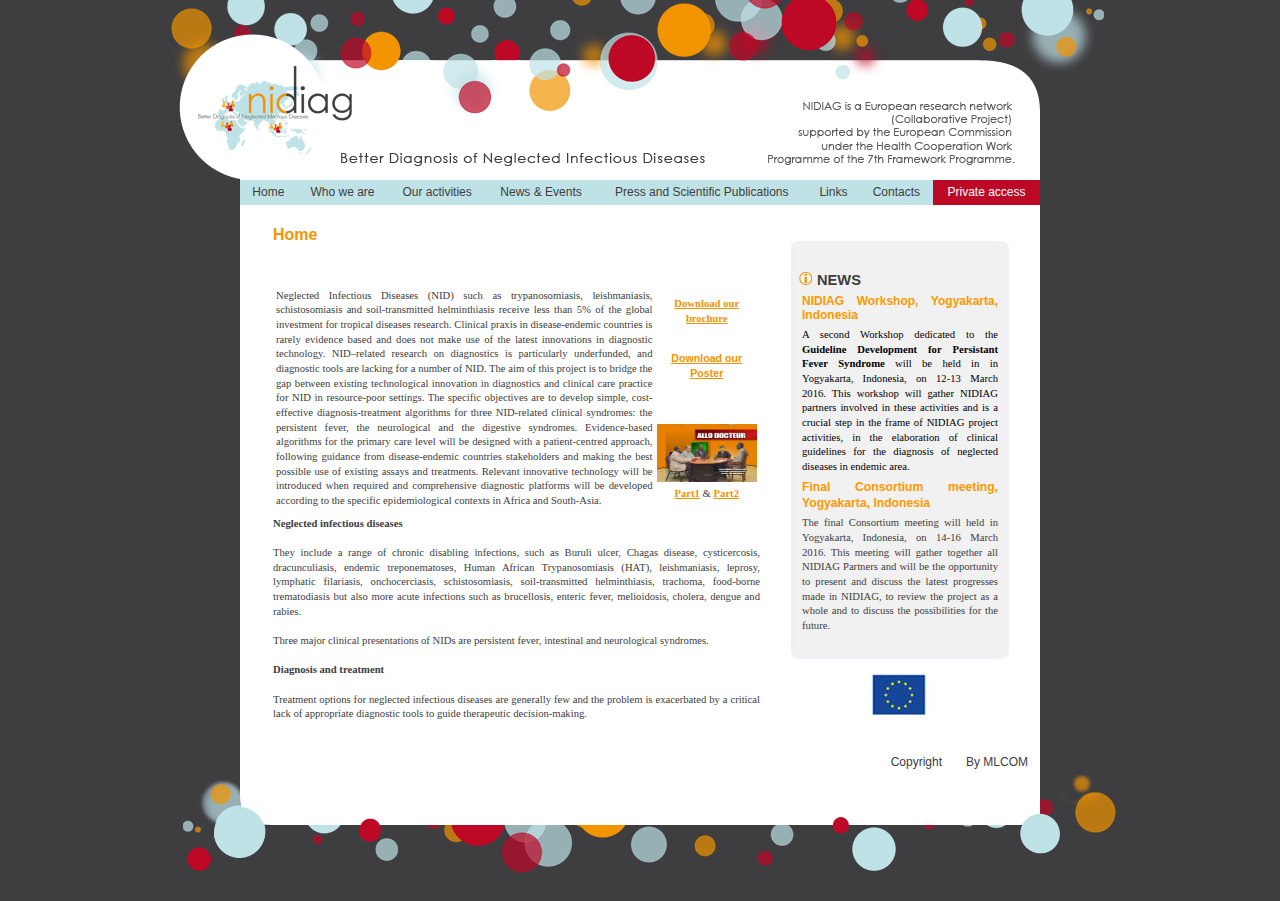
==== index.html @ 1b42840a "nidiag" ====
<!DOCTYPE html PUBLIC "-//W3C//DTD XHTML 1.0 Transitional//EN" "http://www.w3.org/TR/xhtml1/DTD/xhtml1-transitional.dtd">
<html xmlns="http://www.w3.org/1999/xhtml" xml:lang="en-gb" lang="en-gb">
<head><script src="js/analytics.js" type="text/javascript"></script>
<script type="text/javascript">window.addEventListener('DOMContentLoaded',function(){var v=archive_analytics.values;v.service='wb';v.server_name=''})</script>
<script type="text/javascript" src="js/bundle-playback.js" charset="utf-8"></script>
<script type="text/javascript" src="js/wombat.js" charset="utf-8"></script>
<script>window.RufflePlayer=window.RufflePlayer||{};window.RufflePlayer.config={"autoplay":"on","unmuteOverlay":"hidden"};</script>
<script type="text/javascript" src="js/ruffle/ruffle.js"></script>

<link rel="stylesheet" type="text/css" href="css/banner.css" />
<link rel="stylesheet" type="text/css" href="css/iconochive.css" />

  <base href="/index.html"/>
  <meta http-equiv="content-type" content="text/html; charset=utf-8"/>
  <meta name="robots" content="index, follow"/>
  <meta name="keywords" content="NIDIAG, 7th Framework Programme, Medicine"/>
  <meta name="description" content="NIDIAG is a European research network (Collaborative Project) coordinated by the Institute of Tropical Medicine (ITM, Prof. Marleen Boelaert, Antwerpen, Belgium)."/>
  <meta name="generator" content=""/>
  <title>Nidiag</title>
  <link href="" rel="alternate" type="application/rss+xml" title="RSS 2.0"/>
  <link href="" rel="alternate" type="application/atom+xml" title="Atom 1.0"/>
  <link href="images/favicon.ico" rel="shortcut icon" type="image/x-icon"/>
  <script type="text/javascript" src="js/mootools.js"></script>
  <script type="text/javascript" src="js/caption.js"></script>
  <script type="text/javascript" src="js/gmaccessjs.js"></script>
  <script type="text/javascript" src="js/transmenu_Packed.js"></script>
  <style type="text/css">
<!--
.transMenu46 {
 position:absolute ; 
 overflow:hidden; 
 left:-1000px; 
 top:-1000px; 
}
.transMenu46 .content {
 position:absolute  ; 
}
.transMenu46 .items {
 border: 0px solid  ; 
 position:relative ; 
 left:0px; top:0px; 
 z-index:2; 
}
.transMenu46  td
{
 padding: 5px 5px 5px 5px !important;  
 font-size: 12px !important ; 
 font-family: Arial, Helvetica, sans-serif !important ; 
 text-align: left !important ; 
 font-weight: bold !important ; 
} 
#subwrap46 
{ 
 text-align: left ; 
}
.transMenu46  .item.hover td
{ 
}
.transMenu46 .item { 
 text-decoration: none ; 
 cursor:pointer; 
 cursor:hand; 
}
.transMenu46 .background {
 position:absolute ; 
 left:0px; top:0px; 
 z-index:1; 
 opacity:0.85; 
 filter:alpha(opacity=85) 
}
.transMenu46 .shadowRight { 
 position:absolute ; 
 z-index:3; 
 top:-3000px; width:2px; 
 opacity:0.85; 
 filter:alpha(opacity=85)
}
.transMenu46 .shadowBottom { 
 position:absolute ; 
 z-index:1; 
 left:-3000px; height:2px; 
 opacity:0.85; 
 filter:alpha(opacity=85)
}
.transMenu46 .item.hover {
}
.transMenu46 .item img { 
 margin-left:10px !important ; 
}
table.menu46 {
 top: 0px; 
 left: 0px; 
 position:relative ; 
 margin:0px !important ; 
 border: 0px solid  ; 
 z-index: 1; 
}
table.menu46 a{
 margin:0px !important ; 
 padding: 5px 12px 5px 12px  !important ; 
 display:block !important; 
 position:relative !important ; 
}
div.menu46 a,
div.menu46 a:visited,
div.menu46 a:link {
 font-size: 12px !important ; 
 font-family: Arial, Helvetica, sans-serif !important ; 
 text-align: left !important ; 
 font-weight: normal !important ; 
 color: #3e3d40 !important ; 
 text-decoration: none !important ; 
 margin-bottom:0px !important ; 
 display:block !important; 
 white-space:nowrap ; 
}
div.menu46 td {
 border-bottom: 0px solid  ; 
 border-top: 0px solid  ; 
 border-left: 0px solid  ; 
} 
div.menu46 td.last46 {
 border-right: 0px solid  ; 
} 
#trans-active46 a{
 color: #3e3d40 !important ; 
} 
#menu46 a.hover   { 
 color: #3e3d40 !important ; 
}
#menu46 span {
 display:none; 
}
#menu46 a img.seq1,
.transMenu46 img.seq1
{
 display:    inline; 
}
#menu46 a.hover img.seq2,
.transMenu46 .item.hover img.seq2 
{
 display:   inline; 
}
#menu46 a.hover img.seq1,
#menu46 a img.seq2,
.transMenu46 img.seq2,
.transMenu46 .item.hover img.seq1
{
 display:   none; 
}
#trans-active46 a img.seq1
{
 display: none;
}
#trans-active46 a img.seq2
{
 display: inline;
}

-->
</style>
  <style type="text/css">
<!--
.transMenu16 {
 position:absolute ; 
 overflow:hidden; 
 left:-1000px; 
 top:-1000px; 
}
.transMenu16 .content {
 position:absolute  ; 
}
.transMenu16 .items {
 width: 90px; border: 0px solid  ; 
 position:relative ; 
 left:0px; top:0px; 
 z-index:2; 
}
.transMenu16  td
{
 padding: 5px 5px 5px 5px !important;  
 font-size: 12px !important ; 
 font-family: Arial, Helvetica, sans-serif !important ; 
 text-align: center !important ; 
 font-weight: normal !important ; 
} 
#subwrap16 
{ 
 text-align: left ; 
}
.transMenu16  .item.hover td
{ 
}
.transMenu16 .item { 
 text-decoration: none ; 
 cursor:pointer; 
 cursor:hand; 
}
.transMenu16 .background {
 background-color: #bee2e6 !important ; 
 position:absolute ; 
 left:0px; top:0px; 
 z-index:1; 
 opacity:0.85; 
 filter:alpha(opacity=85) 
}
.transMenu16 .shadowRight { 
 position:absolute ; 
 z-index:3; 
 top:-3000px; width:2px; 
 opacity:0.85; 
 filter:alpha(opacity=85)
}
.transMenu16 .shadowBottom { 
 position:absolute ; 
 z-index:1; 
 left:-3000px; height:2px; 
 opacity:0.85; 
 filter:alpha(opacity=85)
}
.transMenu16 .item.hover {
 background-color: #f29400 !important ; 
}
.transMenu16 .item img { 
 margin-left:10px !important ; 
}
table.menu16 {
 top: 0px; 
 left: 0px; 
 position:relative ; 
 margin:0px !important ; 
 border: 0px solid  ; 
 z-index: 1; 
}
table.menu16 a{
 margin:0px !important ; 
 padding: 5px 10px 5px 10px  !important ; 
 display:block !important; 
 position:relative !important ; 
}
div.menu16 a,
div.menu16 a:visited,
div.menu16 a:link {
 font-size: 12px !important ; 
 font-family: Arial, Helvetica, sans-serif !important ; 
 text-align: center !important ; 
 font-weight: normal !important ; 
 color: #3e3d40 !important ; 
 text-decoration: none !important ; 
 margin-bottom:0px !important ; 
 display:block !important; 
 white-space:nowrap ; 
}
div.menu16 td {
 border-bottom: 0px solid  ; 
 border-top: 0px solid  ; 
 border-left: 0px solid  ; 
 background-color: #bee2e6 !important ; 
} 
div.menu16 td.last16 {
 border-right: 0px solid  ; 
} 
#trans-active16 a{
 color: #FFFFFF !important ; 
 background-color: #f29400 !important ; 
} 
#menu16 a.hover   { 
 color: #FFFFFF !important ; 
 background-color: #f29400 !important ; 
}
#menu16 span {
 display:none; 
}
#menu16 a img.seq1,
.transMenu16 img.seq1
{
 display:    inline; 
}
#menu16 a.hover img.seq2,
.transMenu16 .item.hover img.seq2 
{
 display:   inline; 
}
#menu16 a.hover img.seq1,
#menu16 a img.seq2,
.transMenu16 img.seq2,
.transMenu16 .item.hover img.seq1
{
 display:   none; 
}
#trans-active16 a img.seq1
{
 display: none;
}
#trans-active16 a img.seq2
{
 display: inline;
}
#menu1610{
color:#FFFFFF !important;
background-color: #be0926 !important;

}
#trans-active16 a#menu1610,
a.hover#menu1610,
a#menu1610:hover{
color:#FFFFFF !important;
background-color: #be0926 !important;

}

-->
</style>


<link rel="stylesheet" href="css/system.css" type="text/css"/>
<link rel="stylesheet" href="css/general.css" type="text/css"/>
<link rel="stylesheet" href="css/template.css" type="text/css"/>


</head>

<body><!-- BEGIN  TOOLBAR INSERT -->
<script>__wm.rw(0);</script>
<div id="wm-ipp-base" lang="en" style="display:none;direction:ltr;">
<div id="wm-ipp" style="position:fixed;left:0;top:0;right:0;">
<div id="donato" style="position:relative;width:100%;">
  <div id="donato-base">
    <iframe id="donato-if" src=""
	    scrolling="no" frameborder="0" style="width:100%; height:100%">
    </iframe>
  </div>
</div><div id="wm-ipp-inside">
  <div id="wm-toolbar" style="position:relative;display:flex;flex-flow:row nowrap;justify-content:space-between;">
    <div id="wm-logo" style="/*width:110px;*/padding-top:12px;">
      <a href="" title=" home page"><img src="images/wayback-toolbar-logo-200.png" srcset="" alt="" style="width:100px" border="0" /></a>
    </div>
    <div class="c" style="display:flex;flex-flow:column nowrap;justify-content:space-between;flex:1;">
      <form class="u" style="display:flex;flex-direction:row;flex-wrap:nowrap;" target="_top" method="get" action="/web/submit" name="wmtb" id="wmtb"><input type="text" name="url" id="wmtbURL" value="index.html" onfocus="this.focus();this.select();" style="flex:1;"/><input type="hidden" name="type" value="replay" /><input type="hidden" name="date" value="20160131213825" /><input type="submit" value="Go" />
      </form>
      <div style="display:flex;flex-flow:row nowrap;align-items:flex-end;">
                <div class="s" id="wm-nav-captures" style="flex:1;">
          </div>
        <div class="k">
          <a href="" id="wm-graph-anchor">
            <div id="wm-ipp-sparkline" title="Explore captures for this URL" style="position: relative">
              <canvas id="wm-sparkline-canvas" width="725" height="27" border="0"></canvas>
            </div>
          </a>
        </div>
      </div>
    </div>
    <div class="n">
      <table>
        <tbody>
          <!-- NEXT/PREV MONTH NAV AND MONTH INDICATOR -->
          <tr class="m">
            <td class="b" nowrap="nowrap">Feb</td>
            <td class="c" id="displayMonthEl" title="You are here: 11:51:20 Mar 24, 2016">MAR</td>
            <td class="f" nowrap="nowrap"><a href="index.html" title="29 Jun 2017"><strong>Jun</strong></a></td>
          </tr>
          <!-- NEXT/PREV CAPTURE NAV AND DAY OF MONTH INDICATOR -->
          <tr class="d">
            <td class="b" nowrap="nowrap"><img src="images/wm_tb_prv_off.png" alt="Previous capture" width="14" height="16" border="0" /></td>
            <td class="c" id="displayDayEl" style="width:34px;font-size:22px;white-space:nowrap;" title="You are here: 11:51:20 Mar 24, 2016">24</td>
            <td class="f" nowrap="nowrap"><a href="index.html" title="08:15:48 Jun 29, 2017"><img src="images/wm_tb_nxt_on.png" alt="Next capture" width="14" height="16" border="0" /></a></td>
          </tr>
          <!-- NEXT/PREV YEAR NAV AND YEAR INDICATOR -->
          <tr class="y">
            <td class="b" nowrap="nowrap">2015</td>
            <td class="c" id="displayYearEl" title="You are here: 11:51:20 Mar 24, 2016">2016</td>
            <td class="f" nowrap="nowrap"><a href="index.html" title="29 Jun 2017"><strong>2017</strong></a></td>
          </tr>
        </tbody>
      </table>
    </div>
    <div class="r" style="display:flex;flex-flow:column nowrap;align-items:flex-end;justify-content:space-between;">
      <div id="wm-btns" style="text-align:right;height:23px;">
                <span class="xxs">
          <div id="wm-save-snapshot-success">success</div>
          <div id="wm-save-snapshot-fail">fail</div>
          <a id="wm-save-snapshot-open" href="#" title="Share via My Web Archive" >
            <span class="iconochive-web"></span>
          </a>
          <a href="https://www.shorturl.at/shortener.php" title="Sign In" id="wm-sign-in">
            <span class="iconochive-person"></span>
          </a>
          <span id="wm-save-snapshot-in-progress" class="iconochive-web"></span>
        </span>
                <a class="xxs" href="" title="Get some help using the " style="top:-6px;"><span class="iconochive-question" style="color:rgb(87,186,244);font-size:160%;"></span></a>
        <a id="wm-tb-close" href="#close" style="top:-2px;" title="Close the toolbar"><span class="iconochive-remove-circle" style="color:#888888;font-size:240%;"></span></a>
      </div>
      <div id="wm-share" class="xxs">
        <a href=""
           id="wm-screenshot"
           title="screenshot">
          <span class="wm-icon-screen-shot"></span>
        </a>
        <a href="#" id="wm-video" title="video">
          <span class="iconochive-movies"></span>
        </a>
        <a id="wm-share-facebook" href="#" data-url="index.html" title="Share on Facebook" style="margin-right:5px;" target="_blank"><span class="iconochive-facebook" style="color:#3b5998;font-size:160%;"></span></a>
        <a id="wm-share-twitter" href="#" data-url="index.html" title="Share on Twitter" style="margin-right:5px;" target="_blank"><span class="iconochive-twitter" style="color:#1dcaff;font-size:160%;"></span></a>
      </div>
      <div style="padding-right:2px;text-align:right;white-space:nowrap;">
        <a id="wm-expand" class="wm-btn wm-closed" href="#expand" onclick="__wm.ex(event);return false;"><span id="wm-expand-icon" class="iconochive-down-solid"></span> <span class="xxs" style="font-size:80%;">About this capture</span></a>
      </div>
    </div>
  </div>
    <div id="wm-capinfo" style="border-top:1px solid #777;display:none; overflow: hidden">
        <div id="wm-capinfo-notice" source="api"></div>
                <div id="wm-capinfo-collected-by">
    <div style="background-color:#666;color:#fff;font-weight:bold;text-align:center">COLLECTED BY</div>
    <div style="padding:3px;position:relative" id="wm-collected-by-content">
            <div style="display:inline-block;vertical-align:top;width:50%;">
			<span class="c-logo" style="background-image:url(/images/webwidecrawl.jpeg);"></span>
		Organization: <a style="color:#33f;" href="" target="_new"><span class="wm-title">Internet Archive</span></a>
		<div style="max-height:75px;overflow:hidden;position:relative;">
	  <div style="position:absolute;top:0;left:0;width:100%;height:75px;background:linear-gradient(to bottom,rgba(255,255,255,0) 0%,rgba(255,255,255,0) 90%,rgba(255,255,255,255) 100%);"></div>
	  The Internet Archive discovers and captures web pages through many different web crawls.

At any given time several distinct crawls are running, some for months, and some every day or longer.

View the web archive through the <a href=""></a>.
	</div>
	      </div>
      <div style="display:inline-block;vertical-align:top;width:49%;">
			<span class="c-logo" style="background-image:url(/images/wide00013.jpeg)"></span>
		<div>Collection: <a style="color:#33f;" href="" target="_new"><span class="wm-title">Survey Crawl Number 4 - Started Jan 9th, 2016 - Ended Feb 25th, 2016</span></a></div>
		<div style="max-height:75px;overflow:hidden;position:relative;">
	  <div style="position:absolute;top:0;left:0;width:100%;height:75px;background:linear-gradient(to bottom,rgba(255,255,255,0) 0%,rgba(255,255,255,0) 90%,rgba(255,255,255,255) 100%);"></div>
	  <p>The seed for this crawl was a list of every host in the </p>

<p>This crawl was run at a level 1 (URLs including their embeds, plus the URLs of all outbound links including their embeds)</p>

<p>The WARC files associated with this crawl are not currently available to the general public.</p>
	</div>
	      </div>
    </div>
    </div>
    <div id="wm-capinfo-timestamps">
    <div style="background-color:#666;color:#fff;font-weight:bold;text-align:center" title="Timestamps for the elements of this page">TIMESTAMPS</div>
    <div>
      <div id="wm-capresources" style="margin:0 5px 5px 5px;max-height:250px;overflow-y:scroll !important"></div>
      <div id="wm-capresources-loading" style="text-align:left;margin:0 20px 5px 5px;display:none"><img src="/images/loading.gif" alt="loading" /></div>
    </div>
    </div>
  </div></div></div></div><div id="wm-ipp-print">The  - index.html</div>

<!-- END WAYBACK TOOLBAR INSERT -->
 
	<div id="bando">
	</div>
	<div id="global">
		<div id="menu_2" style="background-color:#bee2e6;">
<div id="wrap16" class="menu16" align="center">
<table cellspacing="0" cellpadding="0" id="menu16" class="menu16"> 
  <tr> 
<td> 
<a id="menu161" href="/index.html">Home</a>
</td> 
<td> 
<a id="menu162" href="/whoweare.html">Who we are</a>
</td> 
<td> 
<a id="menu164" href="/activity.html">Our activities</a>
</td> 
<td> 
<a id="menu1611" href="/news-and-events.html">News &amp; Events</a>
</td> 
<td> 
<a id="menu167" href="/publcations.html">Press and Scientific Publications</a>
</td> 
<td> 
<a id="menu169" href="/links.html">Links</a>
</td> 
<td> 
<a id="menu168" href="/contacts.html">Contacts</a>
</td> 
<td id="trans-active16" class="last16"> 
<a id="menu1610" href="/privateaccess.html" target="_blank">Private access</a>
</td> 
</tr>
</table></div> 
<div id="subwrap16"> 
<script type="text/javascript">
<!--
if (TransMenu.isSupported()) {
var ms = new TransMenuSet(TransMenu.direction.down, 0,0, TransMenu.reference.bottomLeft);
var menu162 = ms.addMenu(document.getElementById("menu162"));
 menu162.addItem("Partners", "/who-we-are/partners", "0");
var menu164 = ms.addMenu(document.getElementById("menu164"));
 menu164.addItem("Context", "", "0");
menu164.addItem("Expected Outcomes", "/our-activities/expected-outcomes", "0");
menu164.addItem("Strategy", "", "0");
menu164.addItem("Major Achievements to date", "", "0");
function init16() {
if (TransMenu.isSupported()) {
TransMenu.initialize();
document.getElementById("menu161").onmouseover = function() {
ms.hideCurrent();
this.className = "hover";
}
document.getElementById("menu161").onmouseout = function() { this.className = ""; }
menu162.onactivate = function() {document.getElementById("menu162").className = "hover"; };
 menu162.ondeactivate = function() {document.getElementById("menu162").className = ""; };
 menu164.onactivate = function() {document.getElementById("menu164").className = "hover"; };
 menu164.ondeactivate = function() {document.getElementById("menu164").className = ""; };
 document.getElementById("menu1611").onmouseover = function() {
ms.hideCurrent();
this.className = "hover";
}
document.getElementById("menu1611").onmouseout = function() { this.className = ""; }
document.getElementById("menu167").onmouseover = function() {
ms.hideCurrent();
this.className = "hover";
}
document.getElementById("menu167").onmouseout = function() { this.className = ""; }
document.getElementById("menu169").onmouseover = function() {
ms.hideCurrent();
this.className = "hover";
}
document.getElementById("menu169").onmouseout = function() { this.className = ""; }
document.getElementById("menu168").onmouseover = function() {
ms.hideCurrent();
this.className = "hover";
}
document.getElementById("menu168").onmouseout = function() { this.className = ""; }
document.getElementById("menu1610").onmouseover = function() {
ms.hideCurrent();
this.className = "hover";
}
document.getElementById("menu1610").onmouseout = function() { this.className = ""; }
}}
TransMenu.dingbatSize = 0;
TransMenu.spacerGif = "";
TransMenu.dingbatOn = "";
TransMenu.dingbatOff = ""; 
TransMenu.sub_indicator = false;
TransMenu.menuPadding = 0;
TransMenu.itemPadding = 0;
TransMenu.shadowSize = 2;
TransMenu.shadowOffset = 3;
TransMenu.shadowColor = "#888";
TransMenu.shadowPng = "";
TransMenu.backgroundColor = "#bee2e6";
TransMenu.backgroundPng = "";
TransMenu.hideDelay = 100;
TransMenu.slideTime = 50;
TransMenu.modid = 16;
TransMenu.selecthack = 0;
TransMenu.autoposition = 0;
TransMenu.renderAll();
if ( typeof window.addEventListener != "undefined" )
window.addEventListener( "load", init16, false );
else if ( typeof window.attachEvent != "undefined" ) {
window.attachEvent( "onload", init16 );
}else{
if ( window.onload != null ) {
var oldOnload = window.onload;
window.onload = function ( e ) {
oldOnload( e );
init16();
}
}else
window.onload = init16();
}
}
-->
</script>
</div>

<!--End SWmenuPro menu module-->
</div>
        <div style="padding-left:30px; padding-right:30px;">
            
               
                         <div style="float:right;">
                <div id="news">
                <div id="entete_news"></div>
                <div id="repetition_news">
                <div style="padding-top:18px;"><div id="titre_news">NEWS</div></div>
                <div id="encart_news">


<table class="contentpaneopen">
	<tr>
		<td valign="top"><p><span style="color: #ff9900;"><strong>NIDIAG Workshop, Yogyakarta, Indonesia</strong></span></p>
<p style="text-align: justify;"><span style="font-size: 8pt; font-family: verdana, geneva; color: #000000;">A second Workshop dedicated to the <strong>Guideline Development for Persistant Fever Syndrome </strong>will be held in in Yogyakarta, Indonesia, on 12-13 March 2016. This workshop will gather NIDIAG partners involved in these activities and is a crucial step in the frame of NIDIAG project activities, in the elaboration of clinical guidelines for the diagnosis of neglected diseases in endemic area.</span></p>
<p style="text-align: justify;"><strong style="color: #ff9900; font-size: 12.16px; line-height: 1.3em;">Final Consortium meeting, Yogyakarta, Indonesia</strong></p>
<p style="text-align: justify;"><span style="font-family: verdana, geneva; font-size: 8pt;">The final Consortium meeting will held in Yogyakarta, Indonesia, on 14-16 March 2016. This meeting will gather together all NIDIAG Partners and will be the opportunity to present and discuss the latest progresses made in NIDIAG, to review the project as a whole and to discuss the possibilities for the future.</span></p></td>
	</tr>
	<tr>
        <td valign="top">

       		</td>
     </tr>
</table>
</div>
                </div>
                <div id="pied_news"></div>
                </div>
                <div style="padding-left: 50%; margin-left: -34px;">
                								<a href="" target="_blank"><div id="fp72"></div></a>
                </div>
            </div>
                        <div id="contenu"> <div style="width:493px;">                       
            <div></div>
            <table class="blog" cellpadding="0" cellspacing="0">
<tr>
	<td valign="top">
					<div>
		
<table class="contentpaneopen">
<tr>
		<td class="contentheading" width="100%">
					Home			</td>
	
	
	
		</tr>
</table>
<table class="contentpaneopen">




<tr>
<td valign="top" colspan="2">
<p><a href="" target="_blank" class="jce_file_custom"></a>&nbsp;</p>
<table border="0">
<tbody>
<tr>
<td>
<p style="text-align: justify;"><span style="font-family: verdana,geneva;"><span style="font-size: 8pt;">Neglected Infectious Diseases (NID) such as trypanosomiasis, leishmaniasis, schistosomiasis and soil-transmitted helminthiasis receive less than 5% of the global investment for tropical diseases research. Clinical praxis in disease-endemic countries is rarely evidence based and does not make use of the latest innovations in diagnostic technology. NID–related research on diagnostics is particularly underfunded, and diagnostic tools are lacking for a number of NID. The aim of this project is to bridge the gap between existing technological innovation in diagnostics and clinical care practice for NID in resource-poor settings. The specific objectives are to develop simple, cost-effective diagnosis-treatment algorithms for three NID-related clinical syndromes: the persistent fever, the neurological and the digestive syndromes. Evidence-based algorithms for the primary care level will be designed with a patient-centred approach, following guidance from disease-endemic countries stakeholders and making the best possible use of existing assays and treatments. Relevant innovative technology will be introduced when required and comprehensive diagnostic platforms will be developed according to the specific epidemiological contexts in Africa and South-Asia.</span></span></p>
</td>
<td>
<p style="text-align: center;"><span style="font-family: verdana,geneva;"><span style="font-size: 8pt;"><a href="" target="_blank">Download&nbsp;our brochure</a></span></span></p>
<p style="text-align: center;"><span style="font-family: verdana,geneva;"><span style="font-size: 8pt;">&nbsp;</span></span></p>
<p style="text-align: center;"><span style="font-size: 8pt;"><a href="" target="_blank">Download our Poster</a></span></p>
<p style="text-align: center;"><span style="font-size: 8pt;">&nbsp;</span></p>
<p style="text-align: center;"><span style="font-size: 8pt; line-height: 1.3em;">&nbsp;</span></p>
<p style="text-align: center;"><span style="font-size: 8pt;"><a href="" target="_blank"><img src="images/Image_Allo_Docteur.jpeg" width="100" height="58" alt="NIDIAG Allo Docteur"/></a></span></p>
<p style="text-align: center;"><span style="font-family: verdana, geneva; font-size: 8pt;"><span style="line-height: 1.3em;">&nbsp;</span><a href="" target="_blank" style="line-height: 1.3em;">Part1</a><span style="line-height: 1.3em;">&nbsp;&amp;&nbsp;</span><a href="" target="_blank" style="line-height: 1.3em;">Part2</a><span style="line-height: 1.3em;">&nbsp;</span></span></p>
</td>
</tr>
</tbody>
</table>
<p style="text-align: justify;"><span style="font-family: verdana,geneva;"><span style="font-size: 8pt;"><strong>Neglected infectious diseases</strong><br/><br/>They include a range of chronic disabling infections, such as Buruli ulcer, Chagas disease, cysticercosis, dracunculiasis, endemic treponematoses, Human African Trypanosomiasis (HAT), leishmaniasis, leprosy, lymphatic filariasis, onchocerciasis, schistosomiasis, soil-transmitted helminthiasis, trachoma, food-borne trematodiasis but also more acute infections such as brucellosis, enteric fever, melioidosis, cholera, dengue and rabies.<br/><br/>Three major clinical presentations of NIDs are persistent fever, intestinal and neurological syndromes.<br/><br/><strong>Diagnosis and treatment</strong><br/><br/>Treatment options for neglected infectious diseases are generally few and the problem is exacerbated by a critical lack of appropriate diagnostic tools to guide therapeutic decision-making.</span></span></p></td>
</tr>



</table>
<span class="article_separator">&nbsp;</span>
		</div>
		</td>
</tr>


</table>
</div>                        </div>
            
           
            
       <br class="clr"/> 
        </div>
         
<div id="wrap46" class="menu46" align="right">
<table cellspacing="0" cellpadding="0" id="menu46" class="menu46"> 
<tr> 
<td> 
<a id="menu4631" href="copyright.html">Copyright</a>
</td> 
<td class="last46"> 
<a id="menu4632" href="" target="_blank">By MLCOM</a>
</td> 
</tr> 
</table></div> 
<div id="subwrap46"> 
<script type="text/javascript">
<!--
if (TransMenu.isSupported()) {
var ms = new TransMenuSet(TransMenu.direction.down, 0,-1, TransMenu.reference.bottomLeft);
function init46() {
if (TransMenu.isSupported()) {
TransMenu.initialize();
document.getElementById("menu4631").onmouseover = function() {
ms.hideCurrent();
this.className = "hover";
}
document.getElementById("menu4631").onmouseout = function() { this.className = ""; }
document.getElementById("menu4632").onmouseover = function() {
ms.hideCurrent();
this.className = "hover";
}
document.getElementById("menu4632").onmouseout = function() { this.className = ""; }
}}
TransMenu.dingbatSize = 0;
TransMenu.spacerGif = "";
TransMenu.dingbatOn = "";
TransMenu.dingbatOff = ""; 
TransMenu.sub_indicator = false;
TransMenu.menuPadding = 0;
TransMenu.itemPadding = 0;
TransMenu.shadowSize = 2;
TransMenu.shadowOffset = 3;
TransMenu.shadowColor = "#888";
TransMenu.shadowPng = "";
TransMenu.backgroundColor = "";
TransMenu.backgroundPng = "";
TransMenu.hideDelay = 100;
TransMenu.slideTime = 50;
TransMenu.modid = 46;
TransMenu.selecthack = 0;
TransMenu.autoposition = 0;
TransMenu.renderAll();
if ( typeof window.addEventListener != "undefined" )
window.addEventListener( "load", init46, false );
else if ( typeof window.attachEvent != "undefined" ) {
window.attachEvent( "onload", init46 );
}else{
if ( window.onload != null ) {
var oldOnload = window.onload;
window.onload = function ( e ) {
oldOnload( e );
init46();
}
}else
window.onload = init46();
}
}
-->
</script>
</div>

<!--End SWmenuPro menu module-->

    </div>
   
    
    <div id="bandobas"></div>
</body>
</html>
---- css/banner.css ----
@import 'record.css'; /* for SPN1 */

#wm-ipp-base {
  height:65px;/* initial height just in case js code fails */
  padding:0;
  margin:0;
  border:none;
  background:none transparent;
}
#wm-ipp {
  z-index: 2147483647;
}
#wm-ipp, #wm-ipp * {
  font-family:Lucida Grande, Helvetica, Arial, sans-serif;
  font-size:12px;
  line-height:1.2;
  letter-spacing:0;
  width:auto;
  height:auto;
  max-width:none;
  max-height:none;
  min-width:0 !important;
  min-height:0;
  outline:none;
  float:none;
  text-align:left;
  border:none;
  color: #000;
  text-indent: 0;
  position: initial;
  background: none;
}
#wm-ipp div, #wm-ipp canvas {
  display: block;
}
#wm-ipp div, #wm-ipp tr, #wm-ipp td, #wm-ipp a, #wm-ipp form {
  padding:0;
  margin:0;
  border:none;
  border-radius:0;
  background-color:transparent;
  background-image:none;
  /*z-index:2147483640;*/
  height:auto;
}
#wm-ipp table {
  border:none;
  border-collapse:collapse;
  margin:0;
  padding:0;
  width:auto;
  font-size:inherit;
}
#wm-ipp form input {
  padding:1px !important;
  height:auto;
  display:inline;
  margin:0;
  color: #000;
  background: none #fff;
  border: 1px solid #666;
}
#wm-ipp form input[type=submit] {
  padding:0 8px !important;
  margin:1px 0 1px 5px !important;
  width:auto !important;
  border: 1px solid #000 !important;
  background: #fff !important;
  color: #000 !important;
}
#wm-ipp form input[type=submit]:hover {
  background: #eee !important;
  cursor: pointer !important;
}
#wm-ipp form input[type=submit]:active {
  transform: translateY(1px);
}
#wm-ipp a {
  display: inline;
}    
#wm-ipp a:hover{
  text-decoration:underline;
}
#wm-ipp a.wm-btn:hover {
  text-decoration:none;
  color:#ff0 !important;
}
#wm-ipp a.wm-btn:hover span {
  color:#ff0 !important;
}
#wm-ipp #wm-ipp-inside {
  margin: 0 6px;
  border:5px solid #000;
  border-top:none;
  background-color:rgba(255,255,255,0.9);
  -moz-box-shadow:1px 1px 4px #333;
  -webkit-box-shadow:1px 1px 4px #333;
  box-shadow:1px 1px 4px #333;
  border-radius:0 0 8px 8px;
}
/* selectors are intentionally verbose to ensure priority */
#wm-ipp #wm-logo {
  padding:0 10px;
  vertical-align:middle;
  min-width:100px;
  flex: 0 0 100px;
}
#wm-ipp .c {
  padding-left: 4px;
}
#wm-ipp .c .u {
    margin-top: 4px !important;
}
#wm-ipp .n {
  padding:0 0 0 5px !important;
  vertical-align: bottom;
}
#wm-ipp .n a {
  text-decoration:none;
  color:#33f;
  font-weight:bold;
}
#wm-ipp .n .b {
  padding:0 6px 0 0 !important;
  text-align:right !important;
  overflow:visible;
  white-space:nowrap;
  color:#99a;
  vertical-align:middle;
}
#wm-ipp .n .y .b {
  padding:0 6px 2px 0 !important;
}
#wm-ipp .n .c {
  background:#000;
  color:#ff0;
  font-weight:bold;
  padding:0 !important;
  text-align:center;
}
#wm-ipp.hi .n td.c {
  color:#ec008c;
}
#wm-ipp .n td.f {
  padding:0 0 0 6px !important;
  text-align:left !important;
  overflow:visible;
  white-space:nowrap;
  color:#99a;
  vertical-align:middle;
}
#wm-ipp .n tr.m td {
  text-transform:uppercase;
  white-space:nowrap;
  padding:2px 0;
}
#wm-ipp .c .s {
  padding:0 5px 0 0 !important;
  vertical-align:bottom;
}
#wm-ipp #wm-nav-captures {
  white-space: nowrap;
}
#wm-ipp .c .s a.t {
  color:#33f;
  font-weight:bold;
  line-height: 1.8;
}
#wm-ipp .c .s div.r {
  color: #666;
  font-size:9px;
  white-space:nowrap;
}
#wm-ipp .c .k {
  padding-bottom:1px;
}
#wm-ipp .c .s {
  padding:0 5px 2px 0 !important;
}
#wm-ipp td#displayMonthEl {
  padding: 2px 0 !important;
}
#wm-ipp td#displayYearEl {
  padding: 0 0 2px 0 !important;
}

div#wm-ipp-sparkline {
  position:relative;/* for positioning markers */
  white-space:nowrap;
  background-color:#fff;
  cursor:pointer;
  line-height:0.9;
}
#sparklineImgId, #wm-sparkline-canvas {
  position:relative;
  z-index:9012;
  max-width:none;
}
#wm-ipp-sparkline div.yt {
  position:absolute;
  z-index:9010 !important;
  background-color:#ff0 !important;
  top: 0;
}
#wm-ipp-sparkline div.mt {
  position:absolute;
  z-index:9013 !important;
  background-color:#ec008c !important;
  top: 0;
}  
#wm-ipp .r {
    margin-left: 4px;
}
#wm-ipp .r a {
  color:#33f;
  border:none;
  position:relative;
  background-color:transparent;
  background-repeat:no-repeat !important;
  background-position:100% 100% !important;
  text-decoration: none;
}
#wm-ipp #wm-capinfo {
  /* prevents notice div background from sticking into round corners of
     #wm-ipp-inside */
  border-radius: 0 0 4px 4px;
}
#wm-ipp #wm-capinfo .c-logo {
  display:block;
  float:left;
  margin-right:3px;
  width:90px;
  min-height:90px;
  max-height: 290px;
  border-radius:45px;
  overflow:hidden;
  background-position:50%;
  background-size:auto 90px;
  box-shadow: 0 0 2px 2px rgba(208,208,208,128) inset;
}
#wm-ipp #wm-capinfo .c-logo span {
  display:inline-block;
}
#wm-ipp #wm-capinfo .c-logo img {
  height:90px;
  position:relative;
  left:-50%;
}
#wm-ipp #wm-capinfo .wm-title {
  font-size:130%;
}
#wm-ipp #wm-capinfo a.wm-selector {
  display:inline-block;
  color: #aaa;
  text-decoration:none !important;
  padding: 2px 8px;
}
#wm-ipp #wm-capinfo a.wm-selector.selected {
  background-color:#666;
}
#wm-ipp #wm-capinfo a.wm-selector:hover {
  color: #fff;
}
#wm-ipp #wm-capinfo.notice-only #wm-capinfo-collected-by,
#wm-ipp #wm-capinfo.notice-only #wm-capinfo-timestamps {
    display: none;
}
#wm-ipp #wm-capinfo #wm-capinfo-notice .wm-capinfo-content {
    background-color:#ff0;
    padding:5px;
    font-size:14px;
    text-align:center;
}
#wm-ipp #wm-capinfo #wm-capinfo-notice .wm-capinfo-content * {
    font-size:14px;
    text-align:center;
}
#wm-ipp #wm-expand {
  right: 1px;
  bottom: -1px;
  color: #ffffff;
  background-color: #666 !important;
  padding:0 5px 0 3px !important;
  border-radius: 3px 3px 0 0 !important;
}
#wm-ipp #wm-expand span {
  color: #ffffff;
}
#wm-ipp #wm-expand #wm-expand-icon {
  display: inline-block;
  transition: transform 0.5s;
  transform-origin: 50% 45%;
}
#wm-ipp #wm-expand.wm-open #wm-expand-icon {
  transform: rotate(180deg);
}
#wm-ipp #wmtb {
  text-align:right;
}
#wm-ipp #wmtb #wmtbURL {
  width: calc(100% - 45px);
}
#wm-ipp #wm-graph-anchor {
  border-right:1px solid #ccc;
}
/* time coherence */
html.wb-highlight {
  box-shadow: inset 0 0 0 3px #a50e3a !important;
}    
.wb-highlight {
  outline: 3px solid #a50e3a !important;
}
#wm-ipp-print {
  display:none !important;
}
@media print {
#wm-ipp-base {
  display:none !important;
}
#wm-ipp-print {
  display:block !important;
  white-space: nowrap;
  overflow: hidden;
  text-overflow: ellipsis;
}
}
@media (max-width:414px) {
    #wm-ipp .xxs {
	display:none !important;
    }
}
@media (min-width:1055px) {
#wm-ipp #wm-graph-anchor {
  display:block !important;
}
}
@media (max-width:1054px) {
#wm-ipp #wm-graph-anchor {
  display:none !important;
}
}
@media (max-width:1163px) {
#wm-logo {
    display:none !important;
}
}

#wm-btns {
    white-space: nowrap;
    margin-top: -2px;
}

#wm-btns #wm-save-snapshot-open {
  margin-right: 7px;
  top: -6px;
}

#wm-btns #wm-sign-in {
  box-sizing: content-box;
  display: none;
  margin-right: 7px;
  top: -8px;

  /*
  round border around sign in button
  */
  border: 2px #000 solid;
  border-radius: 14px;
  padding-right: 2px;
  padding-bottom: 2px;
  width: 11px;
  height: 11px;
}

#wm-btns #wm-sign-in>.iconochive-person {
  font-size: 12.5px;
}

#wm-save-snapshot-open > .iconochive-web {
  color:#000;
  font-size:160%;
}

#wm-ipp #wm-share {
  display: flex;
  align-items: flex-end;
  justify-content: space-between;
}

#wm-share > #wm-screenshot {
  display: inline-block;
  margin-right: 3px;
  visibility: hidden;
}

#wm-screenshot > .iconochive-image {
  color:#000;
  font-size:160%;
}

#wm-share > #wm-video {
  display: inline-block;
  margin-right: 3px;
  visibility: hidden;
}

#wm-video > .iconochive-movies {
  color: #000;
  display: inline-block;
  font-size: 150%;
  margin-bottom: 2px;
}

#wm-btns #wm-save-snapshot-in-progress {
  display: none;
  font-size:160%;
  opacity: 0.5;
  position: relative;
  margin-right: 7px;
  top: -5px;
}

#wm-btns #wm-save-snapshot-success {
  display: none;
  color: green;
  position: relative;
  top: -7px;
}

#wm-btns #wm-save-snapshot-fail {
  display: none;
  color: red;
  position: relative;
  top: -7px;
}

.wm-icon-screen-shot {
  background: url("../images/web-screenshot.svg") no-repeat !important;
  background-size: contain !important;
  width: 22px !important;
  height: 19px !important;

  display: inline-block;
}
#donato {
    /* transition effect is disable so as to simplify height adjustment */
    /*transition: height 0.5s;*/
    height: 0;
    margin: 0;
    padding: 0;
    border-bottom: 1px solid #999 !important;
}
body.wm-modal {
    height: auto !important;
    overflow: hidden !important;
}
#donato #donato-base {
    width: 100%;
    height: 100%;
    /*bottom: 0;*/
    margin: 0;
    padding: 0;
    position: absolute;
    z-index: 2147483639;
}
body.wm-modal #donato #donato-base {
    position: fixed;
    top: 0;
    left: 0;
    right: 0;
    bottom: 0;
    z-index: 2147483640;
}

.wb-autocomplete-suggestions {
    font-family: Lucida Grande, Helvetica, Arial, sans-serif;
    font-size: 12px;
    text-align: left;
    cursor: default;
    border: 1px solid #ccc;
    border-top: 0;
    background: #fff;
    box-shadow: -1px 1px 3px rgba(0,0,0,.1);
    position: absolute;
    display: none;
    z-index: 2147483647;
    max-height: 254px;
    overflow: hidden;
    overflow-y: auto;
    box-sizing: border-box;
}
.wb-autocomplete-suggestion {
    position: relative;
    padding: 0 .6em;
    line-height: 23px;
    white-space: nowrap;
    overflow: hidden;
    text-overflow: ellipsis;
    font-size: 1.02em;
    color: #333;
}
.wb-autocomplete-suggestion b {
    font-weight: bold;
}
.wb-autocomplete-suggestion.selected {
    background: #f0f0f0;
}
---- css/iconochive.css ----
@font-face{font-family:'Iconochive-Regular';src:url('https://archive.org/includes/fonts/Iconochive-Regular.eot?-ccsheb');src:url('https://archive.org/includes/fonts/Iconochive-Regular.eot?#iefix-ccsheb') format('embedded-opentype'),url('https://archive.org/includes/fonts/Iconochive-Regular.woff?-ccsheb') format('woff'),url('https://archive.org/includes/fonts/Iconochive-Regular.ttf?-ccsheb') format('truetype'),url('https://archive.org/includes/fonts/Iconochive-Regular.svg?-ccsheb#Iconochive-Regular') format('svg');font-weight:normal;font-style:normal}
[class^="iconochive-"],[class*=" iconochive-"]{font-family:'Iconochive-Regular'!important;speak:none;font-style:normal;font-weight:normal;font-variant:normal;text-transform:none;line-height:1;-webkit-font-smoothing:antialiased;-moz-osx-font-smoothing:grayscale}
.iconochive-Uplevel:before{content:"\21b5"}
.iconochive-exit:before{content:"\1f6a3"}
.iconochive-beta:before{content:"\3b2"}
.iconochive-logo:before{content:"\1f3db"}
.iconochive-audio:before{content:"\1f568"}
.iconochive-movies:before{content:"\1f39e"}
.iconochive-software:before{content:"\1f4be"}
.iconochive-texts:before{content:"\1f56e"}
.iconochive-etree:before{content:"\1f3a4"}
.iconochive-image:before{content:"\1f5bc"}
.iconochive-web:before{content:"\1f5d4"}
.iconochive-collection:before{content:"\2211"}
.iconochive-folder:before{content:"\1f4c2"}
.iconochive-data:before{content:"\1f5c3"}
.iconochive-tv:before{content:"\1f4fa"}
.iconochive-article:before{content:"\1f5cf"}
.iconochive-question:before{content:"\2370"}
.iconochive-question-dark:before{content:"\3f"}
.iconochive-info:before{content:"\69"}
.iconochive-info-small:before{content:"\24d8"}
.iconochive-comment:before{content:"\1f5e9"}
.iconochive-comments:before{content:"\1f5ea"}
.iconochive-person:before{content:"\1f464"}
.iconochive-people:before{content:"\1f465"}
.iconochive-eye:before{content:"\1f441"}
.iconochive-rss:before{content:"\221e"}
.iconochive-time:before{content:"\1f551"}
.iconochive-quote:before{content:"\275d"}
.iconochive-disc:before{content:"\1f4bf"}
.iconochive-tv-commercial:before{content:"\1f4b0"}
.iconochive-search:before{content:"\1f50d"}
.iconochive-search-star:before{content:"\273d"}
.iconochive-tiles:before{content:"\229e"}
.iconochive-list:before{content:"\21f6"}
.iconochive-list-bulleted:before{content:"\2317"}
.iconochive-latest:before{content:"\2208"}
.iconochive-left:before{content:"\2c2"}
.iconochive-right:before{content:"\2c3"}
.iconochive-left-solid:before{content:"\25c2"}
.iconochive-right-solid:before{content:"\25b8"}
.iconochive-up-solid:before{content:"\25b4"}
.iconochive-down-solid:before{content:"\25be"}
.iconochive-dot:before{content:"\23e4"}
.iconochive-dots:before{content:"\25a6"}
.iconochive-columns:before{content:"\25af"}
.iconochive-sort:before{content:"\21d5"}
.iconochive-atoz:before{content:"\1f524"}
.iconochive-ztoa:before{content:"\1f525"}
.iconochive-upload:before{content:"\1f4e4"}
.iconochive-download:before{content:"\1f4e5"}
.iconochive-favorite:before{content:"\2605"}
.iconochive-heart:before{content:"\2665"}
.iconochive-play:before{content:"\25b6"}
.iconochive-play-framed:before{content:"\1f3ac"}
.iconochive-fullscreen:before{content:"\26f6"}
.iconochive-mute:before{content:"\1f507"}
.iconochive-unmute:before{content:"\1f50a"}
.iconochive-share:before{content:"\1f381"}
.iconochive-edit:before{content:"\270e"}
.iconochive-reedit:before{content:"\2710"}
.iconochive-gear:before{content:"\2699"}
.iconochive-remove-circle:before{content:"\274e"}
.iconochive-plus-circle:before{content:"\1f5d6"}
.iconochive-minus-circle:before{content:"\1f5d5"}
.iconochive-x:before{content:"\1f5d9"}
.iconochive-fork:before{content:"\22d4"}
.iconochive-trash:before{content:"\1f5d1"}
.iconochive-warning:before{content:"\26a0"}
.iconochive-flash:before{content:"\1f5f2"}
.iconochive-world:before{content:"\1f5fa"}
.iconochive-lock:before{content:"\1f512"}
.iconochive-unlock:before{content:"\1f513"}
.iconochive-twitter:before{content:"\1f426"}
.iconochive-facebook:before{content:"\66"}
.iconochive-googleplus:before{content:"\67"}
.iconochive-reddit:before{content:"\1f47d"}
.iconochive-tumblr:before{content:"\54"}
.iconochive-pinterest:before{content:"\1d4df"}
.iconochive-popcorn:before{content:"\1f4a5"}
.iconochive-email:before{content:"\1f4e7"}
.iconochive-embed:before{content:"\1f517"}
.iconochive-gamepad:before{content:"\1f579"}
.iconochive-Zoom_In:before{content:"\2b"}
.iconochive-Zoom_Out:before{content:"\2d"}
.iconochive-RSS:before{content:"\1f4e8"}
.iconochive-Light_Bulb:before{content:"\1f4a1"}
.iconochive-Add:before{content:"\2295"}
.iconochive-Tab_Activity:before{content:"\2318"}
.iconochive-Forward:before{content:"\23e9"}
.iconochive-Backward:before{content:"\23ea"}
.iconochive-No_Audio:before{content:"\1f508"}
.iconochive-Pause:before{content:"\23f8"}
.iconochive-No_Favorite:before{content:"\2606"}
.iconochive-Unike:before{content:"\2661"}
.iconochive-Song:before{content:"\266b"}
.iconochive-No_Flag:before{content:"\2690"}
.iconochive-Flag:before{content:"\2691"}
.iconochive-Done:before{content:"\2713"}
.iconochive-Check:before{content:"\2714"}
.iconochive-Refresh:before{content:"\27f3"}
.iconochive-Headphones:before{content:"\1f3a7"}
.iconochive-Chart:before{content:"\1f4c8"}
.iconochive-Bookmark:before{content:"\1f4d1"}
.iconochive-Documents:before{content:"\1f4da"}
.iconochive-Newspaper:before{content:"\1f4f0"}
.iconochive-Podcast:before{content:"\1f4f6"}
.iconochive-Radio:before{content:"\1f4fb"}
.iconochive-Cassette:before{content:"\1f4fc"}
.iconochive-Shuffle:before{content:"\1f500"}
.iconochive-Loop:before{content:"\1f501"}
.iconochive-Low_Audio:before{content:"\1f509"}
.iconochive-First:before{content:"\1f396"}
.iconochive-Invisible:before{content:"\1f576"}
.iconochive-Computer:before{content:"\1f5b3"}
---- css/system.css ----
/* OpenID icon style */
input.system-openid, input.com-system-openid {
    background: url(/images/login-bg.gif) no-repeat;
    background-color: #fff;
    background-position: 0 50%;
    color: #000;
    padding-left: 18px;
 }
 
 
 /* Unpublished */
 .system-unpublished {
 background: #e8edf1;
 border-top: 4px solid #c4d3df;
 border-bottom: 4px solid #c4d3df;
 }
 
 /* System Messages */
 #system-message    { margin-bottom: 10px; padding: 0;}
 #system-message dt { font-weight: bold; }
 #system-message dd { margin: 0; font-weight: bold; text-indent: 30px; }
 #system-message dd ul { color: #0055BB; margin-bottom: 10px; list-style: none; padding: 10px; border-top: 3px solid #84A7DB; border-bottom: 3px solid #84A7DB;}
 
 /* System Standard Messages */
 #system-message dt.message { display: none; }
 #system-message dd.message {  }
 
 /* System Error Messages */
 #system-message dt.error { display: none; }
 #system-message dd.error ul { color: #c00; background-color: #E6C0C0; border-top: 3px solid #DE7A7B; border-bottom: 3px solid #DE7A7B;}
 
 /* System Notice Messages */
 #system-message dt.notice { display: none; }
 #system-message dd.notice ul { color: #c00; background: #EFE7B8; border-top: 3px solid #F0DC7E; border-bottom: 3px solid #F0DC7E;}
 
 /* Debug */
 #system-debug     { color: #ccc; background-color: #fff; padding: 10px; margin: 10px; }
 #system-debug div { font-size: 11px;}
 
 /*
      FILE ARCHIVED ON 11:51:13 Mar 24, 2016 AND RETRIEVED FROM THE
      INTERNET ARCHIVE ON 05:50:46 Feb 17, 2024.
      JAVASCRIPT APPENDED BY WAYBACK MACHINE, COPYRIGHT INTERNET ARCHIVE.
 
      ALL OTHER CONTENT MAY ALSO BE PROTECTED BY COPYRIGHT (17 U.S.C.
      SECTION 108(a)(3)).
 */
 /*
 playback timings (ms):
   exclusion.robots: 0.135
   exclusion.robots.policy: 0.122
   cdx.remote: 0.097
   esindex: 0.009
   LoadShardBlock: 118.53 (6)
   PetaboxLoader3.datanode: 98.976 (7)
   load_resource: 72.975
   PetaboxLoader3.resolve: 36.348
 */
---- css/general.css ----
/* Form validation */
.invalid { border-color: #ff0000; }
label.invalid { color: #ff0000; }

/* Buttons */
#editor-xtd-buttons {
	padding: 5px;
}

.button2-left,
.button2-right,
.button2-left div,
.button2-right div {
	float: left;
}

.button2-left a,
.button2-right a,
.button2-left span,
.button2-right span {
	display: block;
	height: 22px;
	float: left;
	line-height: 22px;
	font-size: 11px;
	color: #666;
	cursor: pointer;
}

.button2-left span,
.button2-right span {
	cursor: default;
	color: #999;
}

.button2-left .page a,
.button2-right .page a,
.button2-left .page span,
.button2-right .page span {
	padding: 0 6px;
}

.page span {
	color: #000;
	font-weight: bold;
}

.button2-left a:hover,
.button2-right a:hover {
	text-decoration: none;
	color: #0B55C4;
}

.button2-left a,
.button2-left span {
	padding: 0 24px 0 6px;
}

.button2-right a,
.button2-right span {
	padding: 0 6px 0 24px;
}

.button2-left {
	background: url(/web/20160324115109im_/http://nidiag.org/templates/system/images/j_button2_left.png) no-repeat;
	float: left;
	margin-left: 5px;
}

.button2-right {
	background: url(/web/20160324115109im_/http://nidiag.org/templates/system/images/j_button2_right.png) 100% 0 no-repeat;
	float: left;
	margin-left: 5px;
}

.button2-left .image {
	background: url(/web/20160324115109im_/http://nidiag.org/templates/system/images/j_button2_image.png) 100% 0 no-repeat;
}

.button2-left .readmore {
	background: url(/web/20160324115109im_/http://nidiag.org/templates/system/images/j_button2_readmore.png) 100% 0 no-repeat;
}

.button2-left .pagebreak {
	background: url(/web/20160324115109im_/http://nidiag.org/templates/system/images/j_button2_pagebreak.png) 100% 0 no-repeat;
}

.button2-left .blank {
	background: url(/web/20160324115109im_/http://nidiag.org/templates/system/images/j_button2_blank.png) 100% 0 no-repeat;
}

/* Tooltips */
div.tooltip {
	float: left;
	background: #ffc;
	border: 1px solid #D4D5AA;
	padding: 5px;
	max-width: 200px;
	z-index:13000;
}

div.tooltip h4 {
	padding: 0;
	margin: 0;
	font-size: 95%;
	font-weight: bold;
	margin-top: -15px;
	padding-top: 15px;
	padding-bottom: 5px;
	background: url(/web/20160324115109im_/http://nidiag.org/templates/system/images/selector-arrow.png) no-repeat;
}

div.tooltip p {
	font-size: 90%;
	margin: 0;
}

/* Caption fixes */
.img_caption.left {
	float: left;
	margin-right: 1em;
}

.img_caption.right {
	float: right;
	margin-left: 1em;
}

.img_caption.left p {
	clear: left;
	text-align: center;
}

.img_caption.right p {
	clear: right;
	text-align: center;
}

.img_caption  {
text-align: center!important;
}

.img_caption.none {
	margin-left:auto;
	margin-right:auto;
}

.caption.left {
	float: left;
	margin-right: 1em;
}

.caption.right {
	float: right;
	margin-left: 1em;
}

.caption.left p {
	clear: left;
	text-align: center;
}

.caption.right p {
	clear: right;
	text-align: center;
}

.caption.none {
	margin-left:auto;
	margin-right:auto;
}

.caption  {
	text-align: center!important;
}

/* Calendar */
a img.calendar {
	width: 16px;
	height: 16px;
	margin-left: 3px;
	background: url(/web/20160324115109im_/http://nidiag.org/templates/system/images/calendar.png) no-repeat;
	cursor: pointer;
	vertical-align: middle;
}

/*
     FILE ARCHIVED ON 11:51:09 Mar 24, 2016 AND RETRIEVED FROM THE
     INTERNET ARCHIVE ON 05:51:26 Feb 17, 2024.
     JAVASCRIPT APPENDED BY WAYBACK MACHINE, COPYRIGHT INTERNET ARCHIVE.

     ALL OTHER CONTENT MAY ALSO BE PROTECTED BY COPYRIGHT (17 U.S.C.
     SECTION 108(a)(3)).
*/
/*
playback timings (ms):
  exclusion.robots: 0.101
  exclusion.robots.policy: 0.091
  cdx.remote: 0.086
  esindex: 0.008
  LoadShardBlock: 173.687 (6)
  PetaboxLoader3.resolve: 89.106 (2)
  PetaboxLoader3.datanode: 91.554 (7)
  load_resource: 62.88
*/
---- css/template.css ----
/*****************************/
/*** Core html setup stuff ***/
/*****************************/
 

html {
    height: 100%;
    margin-bottom: 1px;
  }
  
  form {
    margin: 0;
    padding: 0;
  }
  
  body {
      font-family:Verdana, Arial, Helvetica, sans-serif;
      line-height: 11pt;
      margin: 0px 0px 0px 0px;
      font-size: 9pt;
      color: #3e3d40;
      background-color: #3e3d40;
  }
  
  #bando {
          position:relative;
          width:1000px;
          height:180px;
          top: 0px;
          margin-left: auto; 
            margin-right: auto;
          overflow: visible;
          visibility: visible;
          clip: rect(auto,auto,auto,10);
          background-image:url(/images/bando.png);
          border: 0px solid #80a6af;
  }
  
  #entete{
      background-image: url(/web/20160324115034im_/http://nidiag.org/templates/template_nidiag/images/entete.jpg);
      height: 9px;
      width: 987px;
      background-repeat: no-repeat;
  }
  
  #entete_news{
      background-image: url(/images/fond_news_01.jpg);
      height: 14px;
      width: 220px;
      background-repeat: no-repeat;
  }
  
  #repetition_news{
      background-image: url(/images/fond_news_03.jpg);
      width: 220px;
      background-repeat:repeat-y;
  }
  
  #pied_news{
      background-image: url(/images/fond_news_05.jpg);
      height: 14px;
      width: 220px;
      background-repeat: no-repeat;
  }
  
  #message_bas_gauche{
  color:#9c99c6;
  font-size:8pt;
  line-height:9.5pt;
  padding-left:12px;
  text-align:justify;
  padding-right:8px;
  
  }
  
  #entete_contenu_accueil{
      background-image: url(/web/20160324115034im_/http://nidiag.org/templates/template_nidiag/images/fond_contenu_accueil_01.png);
      height:52px;
      width:524px;
      background-repeat: no-repeat;
  }
  
  #pied_contenu_accueil{
      background-image: url(/web/20160324115034im_/http://nidiag.org/templates/template_nidiag/images/fond_contenu_accueil_05.png);
      height:51px;
      width:524px;
      background-repeat: no-repeat;
  }
  
  #repetion_contenu{
      background-image: url(/web/20160324115034im_/http://nidiag.org/templates/template_nidiag/images/fond_contenu_accueil.png);
      width:525px;
      height:631px;
      background-repeat:no-repeat;
  }
  #news {
      margin-top:35px;
      margin-left:20px;
      margin-bottom:5px;
  }
  
  #fp7{
      position:relative;
      background-image: url(/web/20160324115034im_/http://nidiag.org/templates/template_nidiag/images/FP7.jpg);
      width:144px;
      height:57px;
      background-repeat:no-repeat;
  }
  
  #fp72{
      float:left;
      position:relative;
      background-image: url(/images/FP7_02.jpg);
      width:77px;
      height:57px;
      background-repeat:no-repeat;
      cursor:pointer;
  }
  
  
  #fp71{
      float:left;
      position:relative;
      background-image: url(/web/20160324115034im_/http://nidiag.org/templates/template_nidiag/images/FP7_01.jpg);
      width:67px;
      height:57px;
      background-repeat:no-repeat;
      cursor:pointer;
  }
  
  
  #encart_news{
  font-size:8,5pt;
  line-height:9,5pt;
  padding-top:6px;
  padding-left:9px;
  padding-right:9px;
  text-align:justify;
  }
  
  #bandobas {
          position:relative;
          width:1000px;
          height:100px;
          margin-left: auto; 
            margin-right: auto;
          overflow: visible;
          visibility: visible;
          background-image:url(/images/bandobas.png);
  
  }	
  
  #contenu{
  padding-top:18px;
  text-align:justify;
  float:left;
  
  }
  a.menuintranet:link, a.menuintranet:visited {
  padding-bottom:12px;
  background: url(/web/20160324115034im_/http://nidiag.org/templates/template_nidiag/images/puce_gauche.png);
  background-position:middle left;
  background-repeat:no-repeat;
  display: block;
  vertical-align: middle;
  font-size: 13px;;
  color: #000000;
  text-align: left;
  padding-top: 0px;
  padding-left: 26px;
  font-weight:bold;
  
  text-decoration: none;
  
  }
  #titre_news{
      background-image: url(/images/news.jpg);
      background-position:left;
  
      height:13px;
      width:13px;
      padding-left:18px;
      background-repeat: no-repeat;
      font-weight:bold; 
      font-size:11pt;
      line-height:12pt;
      margin-left:9px;
  
  }
  
  #entete_contenu_news{
      background-image: url(/web/20160324115034im_/http://nidiag.org/templates/template_nidiag/images/news_accueil_01.png);
      height:52px;
      width:213px;
      background-repeat: no-repeat;
  }
  
  #pied_contenu_news{
      background-image: url(/web/20160324115034im_/http://nidiag.org/templates/template_nidiag/images/news_accueil_05.png);
      height:53px;
      width:213px;
      background-repeat: no-repeat;
  }
  
  #repetion_news{
      background-image: url(/web/20160324115034im_/http://nidiag.org/templates/template_nidiag/images/fond_news.png);
      width:214px;
      height:286px;
      background-repeat:no-repeat;
  }
  
  #menu_gauche{
  height:400px;
  
  }
  
  #bloc1{
      background-image: url(/web/20160324115034im_/http://nidiag.org/templates/template_nidiag/images/bloc_bas_01.jpg);
      height: 162px;
      width: 297px;
      background-repeat: no-repeat;
  }
  
  #colonne_gauche{
  float:left;
  width:195px;
  
  }
  
  #colonne_droite{
  float:right;
  width:270px;
  
  }
  
  #bloc_centre{
  width:522px;
  overflow:hidden;
  
  }
  
  #bloc2{
      background-image: url(/web/20160324115034im_/http://nidiag.org/templates/template_nidiag/images/bloc_bas_02.jpg);
      height: 162px;
      width: 302px;
      background-repeat: no-repeat;
  }
  
  #bloc3{
      background-image: url(/web/20160324115034im_/http://nidiag.org/templates/template_nidiag/images/bloc_bas_03.jpg);
      height: 162px;
      width: 296px;
      background-repeat: no-repeat;
  }
  
  #icone_footer{
      margin-left:56px;
      background-image: url(/web/20160324115034im_/http://nidiag.org/templates/template_nidiag/images/icone_footer.jpg);
      height: 32px;
      width: 86px;
      background-repeat: no-repeat;
      float:left;
  }
  
  #private{
      cursor:pointer;
      float:left;
      background-image: url(/web/20160324115034im_/http://nidiag.org/templates/template_nidiag/images/private_acces_members.png);
      height: 39px;
      width: 162px;
      background-repeat: no-repeat;
  }
  
  #footer{
      background-image: url(/web/20160324115034im_/http://nidiag.org/templates/template_nidiag/images/footer.jpg);
      height: 15px;
      width: 987px;
      background-repeat: no-repeat;
  }
  
  
  #repet_gris{
      background-image: url(/web/20160324115034im_/http://nidiag.org/templates/template_nidiag/images/fond_gris_03.jpg);
      
      width: 208px;
      background-repeat: repeat-y;
  }
  
  #fond_volupte {
      margin-left:9px;
      background-image: url(/web/20160324115034im_/http://nidiag.org/templates/template_nidiag/images/fond_volupte.jpg);
      width: 980px;
      height: 65px;
      background-repeat: no-repeat;
  }
  
  #fond_corps_bleu{
      background-image: url(/web/20160324115034im_/http://nidiag.org/templates/template_nidiag/images/fond_bloc_bleu.jpg);
      width: 644px;
      height: 316px;
      background-repeat: no-repeat;
  }
  
  .buttonmlcom{
  background-color:#FFFFFF;
  color:#4d76af;
  border:none;
  margin-left:6px;
  
  }
  
  .inputboxmlcom{
  border:none;
  font-size:8pt;
  width:172px;
  }
  
  .titre_bleu{
  color:#345c92;
  font-size:10pt;
  line-height:12pt;
  font-weight:bold;
  
  
  }
  
  #footer_mlcom{
      background-image: url(/web/20160324115034im_/http://nidiag.org/templates/template_nidiag/images/footer.jpg);
      height: 54px;
      background-repeat: repeat-x;
  }
  
  #extranet{
      margin-left:7px;
      background-image: url(/web/20160324115034im_/http://nidiag.org/templates/template_nidiag/images/extranet.jpg);
      height: 136px;
      width: 190px;
      background-repeat: no-repeat;
  }
  
  #pied_gris{
      background-image: url(/web/20160324115034im_/http://nidiag.org/templates/template_nidiag/images/fond_gris_05.jpg);
      height: 8px;
      width: 208px;
      background-repeat: no-repeat;
  }
  
  #fond_contenu {
  
      background-image: url(/web/20160324115034im_/http://nidiag.org/templates/template_nidiag/images/fond_contenu.png);
      min-height: 206px;
      width: 987px;
      background-repeat: repeat-y;
  }
  
  #logo_hepacute {
      background-image: url(/web/20160324115034im_/http://nidiag.org/templates/template_nidiag/images/hepacute_01.jpg);
      height:168px;
      width:457px;
      background-repeat: no-repeat;
      cursor:pointer;
      float:left;
  }
  
  #bandeau_hepacute {
      background-image: url(/web/20160324115034im_/http://nidiag.org/templates/template_nidiag/images/hepacute_02.jpg);
      height:168px;
      width:530px;
      background-repeat: no-repeat;
      cursor:pointer;
      float:left;
  }
  
  #fond_menu{
      background-image: url(/web/20160324115034im_/http://nidiag.org/templates/template_nidiag/images/hepacute_03.jpg);
      height:97px;
      width:987px;
      background-repeat: no-repeat;
  }
  
  #fond_bloc_principal{
      background-image: url(/web/20160324115034im_/http://nidiag.org/templates/template_nidiag/images/hepacute_04.jpg);
      min-height:786px;
      width:987px;
      background-repeat: no-repeat;
      background-color:#efe9c3;
  }
  
  #footer{
  
  }
  
  #recherche{
  height:28px;
  float:right;
  padding-right:94px;
  padding-top:2px;
  
  }
  #page{margin-top:25px;
      width: 987px;
      margin-right: auto;
      margin-left: auto;
      
  }
  
  #global { 
      width:800px;
      top: 0px;
      margin-left: auto;
      margin-right: auto;
      background-color:#FFFFFF;
  }
  
  #menu{
   height:50px;
   widht:100%;
   background-color:#bee2e6;
   margin:0;
   padding:0;
   }
  
  
  #bandeau{
      background-image: url(/web/20160324115034im_/http://nidiag.org/templates/template_nidiag/images/entete_cch_fever_02.jpg);
      height: 78px;
      width: 617px;
      background-repeat: no-repeat;
      float:right;
      
  }
  
  
  #centermenu{
  
      height:20px;}
  #corps{
  float:left;
  padding-left:10px;
  padding-right:20px;
  width:650px;
  }
  #fil{
      width:987px;
      height:36px;
  }
  #ariane{
      padding-top:8px;
      width:987px;
      height:20px;
      color: #FFF;
      font-style: italic;
      }
  #gauche{
      width:208px;
      float:left;}
  #entete_carre{
      margin-left:19px;
      background-image: url(/web/20160324115034im_/http://nidiag.org/templates/template_nidiag/images/carre1_01.jpg);
      background-repeat: no-repeat;
      height: 15px;
      width: 230px;
  }
  
  #pied_carre{
      margin-left:19px;
      background-image: url(/web/20160324115034im_/http://nidiag.org/templates/template_nidiag/images/carre1_05.jpg);
      background-repeat: no-repeat;
      height: 35px;
      width: 230px;
  }	
      
  #carre1{
      margin-left:19px;
      background-image: url(/web/20160324115034im_/http://nidiag.org/templates/template_nidiag/images/carre1_03.jpg);
      background-repeat:repeat-y;
      width: 230px;
      min-height:150px;
  }
  #menuG {
      margin-left:10px;
  }
  #hautcarre2{margin-left:19px;
      height: 25px;
      width: 217px;
      background-image: url(/web/20160324115034im_/http://nidiag.org/templates/template_nidiag/images/hautcarre2.jpg);
      background-repeat: no-repeat;
  }
  #carre2{margin-left:20px;
      background-color:#cecbe1;
      height:185px;
      width: 215px;
  }
  #titreactu{margin-left:10px;
      padding-bottom:15px;
      background-image: url(/web/20160324115034im_/http://nidiag.org/templates/template_nidiag/images/actualite.jpg);
      background-repeat:no-repeat;
      height: 27px;
      width: 160px;
  }
  
  #actualite {
  background-image: url(/web/20160324115034im_/http://nidiag.org/templates/template_nidiag/images/puce_actualite.jpg);
  background-repeat:no-repeat;
  padding-left:16px;
  font-size:1.5em;
  font-family: "Arial Black", Gadget, sans-serif;
  font-weight:bold;
  color:#ec5317;
  padding-bottom:12px;
  
  }
  
  #actu{width:191px;
  
  margin-left:10px;
  }
  #bascarre2{margin-left:19px;
      background-image: url(/web/20160324115034im_/http://nidiag.org/templates/template_nidiag/images/bascarre2.jpg);
      background-repeat: no-repeat;
      height: 24px;
      width: 217px;
  }
  #droite{
      float: left;
      width:716px;
      }
  #hautbloc{
      margin-left:5px;
  
      background-image: url(/web/20160324115034im_/http://nidiag.org/templates/template_nidiag/images/hautbloc.png);
      background-repeat: no-repeat;
      height: 13px;
      width: 691px;
  }
  #blocblanc{
      margin-left:5px;
      width: 691px;
  
  background-color:#FFF;
  background-repeat:repeat;
  }
  #zonetexte{ width:665px;
  
  padding-top:0px;
  margin-left:auto;
  margin-right:auto;}
  
  #ascenseur{
  height:406px;
  overflow-y:auto;
  overflow-x:hidden;
  
  }
  
  #image1{float:left;
      width:220px;
      height:176px;
      margin-left:30px;}
  #image2{ float:left;
      width:220px;
      height:150px;}
  #image3{float:left;
      width:220px;
      height:150px;}
  #basbloc{
      margin-left:5px;
      background-image: url(/web/20160324115034im_/http://nidiag.org/templates/template_nidiag/images/basbloc.png);
      background-repeat: no-repeat;
      height: 14px;
      width: 691px;
  }
  #clear{
      clear:left;
  }
  #milieu{
      width:987px;}
  #pied{
      background-image: url(/web/20160324115034im_/http://nidiag.org/templates/template_nidiag/images/pied.jpg);
      background-repeat:no-repeat;
      height: 35px;
      width: 931px;
  margin-top:15px;
      margin-left: 19px;;
  }
  #centerpied{float:left;
      height:20px;
      width:265px;
      margin-left:448px;}
      
  #tiret2{background-image: url(/web/20160324115034im_/http://nidiag.org/templates/template_nidiag/images/tiret3.jpg);
      background-repeat: no-repeat;
      width:2px;
      height:20px;
      float:left;
      margin-top:5px;
      }	
  #book{padding-top:7px;
      float:left;
      width:200px;
      height:40px;
      
      }
      
  #bas{
      
      background-image: url(/web/20160324115034im_/http://nidiag.org/templates/template_nidiag/images/bas.jpg);
      background-repeat: no-repeat;
      height: 67px;
      width: 987px;
      margin-bottom:100px;
  }
  a:link, a:visited {
      color: #f29400;
      font-weight:bold;
      text-decoration:underline;
  }
  
  a:hover {
      color: #f29400;
      font-weight:bold;
      text-decoration:underline;
  }
  
  .inputboxmlcom{
  background-color:#FFFFFF;
  color:#4d76af;
  height:16px;
  }
  
  input.button { cursor: pointer; }
  
  p { margin-top: 0; margin-bottom: 5px; }
  
  img { border: 0 none; }
  
  a.readmore:link, a.readmore:hover, a.readmore:visited {
      background-image: url(/web/20160324115034im_/http://nidiag.org/templates/template_nidiag/images/en_savoir.png);
      background-repeat: no-repeat;
      width:77px;
      height:21px;
      display:block;
      font-size:0;
      float:right;	
      }
  
  a.sublevel#active_menu{color:#052a90;
  
      background-image: url(/web/20160324115034im_/http://nidiag.org/templates/template_nidiag/images/puce_3emeniveau.jpg);
      background-repeat: no-repeat;}
  a.sublevel{
      background-image: url(/web/20160324115034im_/http://nidiag.org/templates/template_nidiag/images/puce_3emeniveau.jpg);
      background-repeat: no-repeat;
  }
  a.sublevel:link{
  margin-left:4px;
      padding-left:16px;
      font-family: Arial, Helvetica, sans-serif;
      font-size: 12px;
      color:#FFF;
  
      }
  a.sublevel:hover{
  margin-left:4px;
      padding-left:16px;
      font-family: Arial, Helvetica, sans-serif;
      font-size: 12px;
      color:#FFF;
      
      }
  a.sublevel:visited{
  margin-left:4px;
      padding-left:16px;
      font-family: Arial, Helvetica, sans-serif;
      font-size: 12px;
      color:#FFF;
          }
  a.sublevel#active_menu{
  
  margin-left:4px;
  padding-left:16px;
      font-family: Arial, Helvetica, sans-serif;
      font-size: 12px;
      color:#0f206f;
  }
      
  .moduletable{padding-top:2px;
      padding-left:23px;
      font-family: "Arial Black", Gadget, sans-serif;
      font-size: 14px;
      color: #FFF;
      font-weight: bold;
      background-image: url(/web/20160324115034im_/http://nidiag.org/templates/template_nidiag/images/rond.jpg);
      
      background-repeat: no-repeat;
  }
  
  a.mainlevel{background-image: url(/web/20160324115034im_/http://nidiag.org/templates/template_nidiag/images/indent1.png);
      background-repeat: no-repeat;
      }
  a.mainlevel#active_menu{
      background-image: url(/web/20160324115034im_/http://nidiag.org/templates/template_nidiag/images/puce.png);
      background-repeat: no-repeat;
      background-position:left;
      padding-left:12px;
      margin-left:8px;
      color:#c2b895;
      font-size: 11pt;
      line-height:16pt;
      text-transform:uppercase;
      font-weight: bold;
      text-decoration:none;
  }
  a.jqbookmark{
      font-family: Arial, Helvetica, sans-serif;
      font-size: 12px;
      color: #FFF;
      font-weight: bold;
  }
  
  /*****************************************/
  /*** Template specific layout elements ***/
  /*****************************************/
  #page_bg {
      padding: 10px 0;
      margin-bottom: 1px;
  }
  
  div.center {
    text-align: center;
  }
  
  div#wrapper {
      margin-left: auto;
      margin-right: auto;
  }
  
  body.width_medium div#wrapper {
      width: 950px;
  }
  
  body.width_small div#wrapper {
      width: 773px;
  }
  
  body.width_fmax div#wrapper {
      min-width: 750px;
      max-width: 1050px;
  }
  
  div#header_l {
      position: relative;
  }
  
  div#header_r {
      height: 90px;
      padding-left: 370px;
      padding-right: 30px;
      padding-top: 25px;
      overflow: hidden;
      text-align: left;
  }
  
  div#logo {
      position: absolute;
      left: 0;
      top: 0;
      float: left;
      width: 298px;
      height: 75px;
      background: url(/web/20160324115034im_/http://nidiag.org/templates/template_nidiag/images/mw_joomla_logo.png) 0 0 no-repeat;
      margin-left: 30px;
      margin-top: 25px;
  }
  
  div#newsflash {
      width: auto;
      margin-left: 350px;
      margin-right: 30px;
      border: 1px solid #00f;
  }
  
  div#tabarea {
      background: #f7f7f7 url(/web/20160324115034im_/http://nidiag.org/templates/template_nidiag/images/mw_header_b.png) 0 0 repeat-x;
      margin: 0 11px;
  
  }
  
  div#tabarea_l {
      background: url(/web/20160324115034im_/http://nidiag.org/templates/template_nidiag/images/mw_header_l_b.png) 0 0 no-repeat;
      padding-left: 32px;
  }
  
  div#tabarea_r {
      height: 42px;
      background: url(/web/20160324115034im_/http://nidiag.org/templates/template_nidiag/images/mw_header_r_b.png) 100% 0 no-repeat;
      padding-right: 1px;
  }
  
  div#footer_r {
      padding-top: 10px;
      height: 47px;
      overflow: hidden;
  }
  
  div#footer_r div {
      text-align: center;
      font-size: .90em;
      color: #aaa;
  }
  
  div#footer_r a:link, div#footer_r a:visited  {
      color: #999;
  }
  
  div#footerspacer {
      height: 10px;
  }
  
  #pathway {
  
      
  }
  
  #search {
      float: right;
      width:320px;
      margin-top: -20px;
      margin-right: 30px;
      height: 40px;
      overflow: hidden;
      text-align:right;
  }
  
  form#searchForm input {
      vertical-align: middle;
  }
  
  form#searchForm table {
      border-collapse: collapse;
  }
  
  form#searchForm td {
      padding:0;
  }
  
  #mod_search_searchword {
      padding-left: 3px;
  }
  
  #area {
      padding: 0;
  }
  
  #whitebox {
      margin: 0 21px 0px 21px;
      background: #fff;
      width: auto;
  }
  
  #whitebox div {
      text-align: left;
  }
  
  #whitebox_t {
      background: #fff url(/web/20160324115034im_/http://nidiag.org/templates/template_nidiag/images/mw_content_t.png) 0 0 repeat-x;
  }
  
  #whitebox_tl {
      background: url(/web/20160324115034im_/http://nidiag.org/templates/template_nidiag/images/mw_content_t_l.png) 0 0 no-repeat;
  }
  
  #whitebox_tr {
      height: 10px;
      overflow: hidden;
      background: url(/web/20160324115034im_/http://nidiag.org/templates/template_nidiag/images/mw_content_t_r.png) 100% 0 no-repeat;
  }
  
  #whitebox_m {
      border-left: 1px solid #ccc;
      border-right: 1px solid #ccc;
      width: auto;
      padding: 1px 8px;
  }
  
  #whitebox_b {
      margin-top: -5px;
      background: url(/web/20160324115034im_/http://nidiag.org/templates/template_nidiag/images/mw_content_b.png) 0 100% repeat-x;
  }
  
  #whitebox_bl {
      background: url(/web/20160324115034im_/http://nidiag.org/templates/template_nidiag/images/mw_content_b_l.png) 0 100% no-repeat;
  }
  
  #whitebox_br {
      height: 13px;
      background: url(/web/20160324115034im_/http://nidiag.org/templates/template_nidiag/images/mw_content_b_r.png) 100% 100% no-repeat;
  }
  
  /* horizontal pill menu */
  table.pill {
    margin-left: auto;
    margin-right: auto;
    padding: 0;
  }
  
  td.pill_l {
    background: url(/web/20160324115034im_/http://nidiag.org/templates/template_nidiag/images/mw_menu_cap_l.png) no-repeat;
    width:  20px;
    height: 32px;
  
  }
  
  td.pill_m {
    background: url(/web/20160324115034im_/http://nidiag.org/templates/template_nidiag/images/mw_menu_normal_bg.png) repeat-x;
    padding: 0;
    margin: 0;
    width: auto;
  }
  
  td.pill_r {
    background: url(/web/20160324115034im_/http://nidiag.org/templates/template_nidiag/images/mw_menu_cap_r.png) no-repeat;
    width:  19px;
    height: 32px;
  }
  
  #pillmenu {
    white-space: nowrap;
    height: 32px;
    float: left;
  }
  
  #pillmenu ul {
    margin: 0;
    padding: 0;
    list-style:none;
  }
  
  #pillmenu li {
      float: left;
      background: url(/web/20160324115034im_/http://nidiag.org/templates/template_nidiag/images/mw_menu_separator.png) top right no-repeat;
      margin: 0;
      padding: 0;
  }
  
  #pillmenu a {
    font-family: Arial, Helvetica, sans-serif;
    font-size: 12px;
    font-weight: bold;
      float:left;
    display:block;
    height: 24px;
    line-height: 24px;
    padding: 0 20px;
    color: #000;
    text-decoration: none;
  }
  
  #pillmenu a#active_menu-nav {
      margin-top:2px;
      height: 21px;
      line-height: 21px;
      background-position: 0 0;
  }
  
  #leftcolumn {
      padding: 0;
      margin: 0;
      width: 20%;
      float:left;
  }
  
  #maincolumn,
  #maincolumn_full {
      margin-left: 20%;
      padding-left: 15px;
      width: 75%;
  }
  
  #maincolumn_full {
      margin-left: 0;
      padding: 0;
      width: 100%;
  }
  
  table.nopad {
      width: 100%;
      border-collapse: collapse;
      padding: 0;
      margin: 0;
      margin-bottom: 15px;
  }
  
  table.nopad td.middle_pad {
      width: 20px;
  }
  
  /*****************************************/
  /*** Joomla! specific content elements ***/
  /*****************************************/
  
  div.offline {
      background: #fffebb;
      width: 100%;
      position: absolute;
      top: 0;
      left: 0;
      font-size: 1.2em;
      padding: 5px;
  }
  
  span.pathway {
    display: block;
  
  
    line-height: 16px;
    
    white-space:normal;
  }
  a.pathway:link, a.pathway:hover, a.pathway:visited{  color:#2f2f32;
  text-decoration:none;
  
  }
  a.breadcrumbs pathway{color:#FFF;}
  /* headers */
  div.componentheading {
  
  }
  
  h1 {
      padding: 0;
      font-family:Helvetica ,Arial,sans-serif;
      font-size: 1.3em;
      font-weight: bold;
      vertical-align: bottom;
      color: #666;
      text-align: left;
      width: 100%;
  }
  
  h2, .contentheading, .componentheading {
  
  font-weight:bold;
  color:#f39406;
  font-size:12pt;
  line-height:13pt;
  padding-bottom:18px;
  }
  
  table.contentpaneopen h3 {
      margin-top: 4px;
  }
  .moduletable h3{
  background: url(/web/20160324115034im_/http://nidiag.org/templates/template_nidiag/images/titre_module.png) no-repeat;
  background-position:bottom;
  background-position:left;
  text-transform:uppercase;
  padding-bottom:20px;
  font-size:12pt;
  line-height:13pt;
  color:#9c99c6;
  text-align:center;
  
  
  }
  h4 {
      font-family: Arial, Helvetica, sans-serif;
      color: #333;
  }
  
  
  
  
  
  h3, table.moduletable th, legend {
  background: url(/web/20160324115034im_/http://nidiag.org/templates/template_nidiag/images/titre_module.png) no-repeat;
  background-position:bottom;
  background-position:left;
  padding-bottom:28px;
  text-transform:uppercase;
  font-size:12pt;
  line-height:13pt;
  color:#9c99c6;
  
  text-align:center;
  
  }
  
  /* small text */
  .small {
      font-size: .90em;
      color: #999;
      font-weight: normal;
      text-align: left;
  }
  
  .modifydate {
    height: 20px;
    vertical-align: bottom;
      font-size: .90em;
      color: #999;
      font-weight: normal;
      text-align: left;
  }
  
  .createdate {
      height: 20px;
      vertical-align: top;
      font-size: .90em;
      color: #999;
      font-weight: normal;
      vertical-align: top;
      padding-bottom: 5px;
      padding-top: 0px;
  
  }
  
  a.readon {
      margin-top: 10px;
      display: block;
      float: left;
      background: url(/web/20160324115034im_/http://nidiag.org/templates/template_nidiag/images/mw_readon.png) top right no-repeat;
      padding-right: 20px;
      line-height: 14px;
      height: 16px;
  }
  
  /* form validation */
  .invalid { border-color: #ff0000; }
  label.invalid { color: #ff0000; }
  
  
  /** overlib **/
  
  .ol-foreground {
      background-color: #f6f6f6;
  }
  
  .ol-background {
      background-color: #666;
  }
  
  .ol-textfont {
      font-family: Arial, Helvetica, sans-serif;
      font-size: 10px;
  }
  
  .ol-captionfont {
      font-family: Arial, Helvetica, sans-serif;
      font-size: 12px;
      color: #f6f6f6;
      font-weight: bold;
  }
  .ol-captionfont a {
      color: #0B55C4;
      text-decoration: none;
      font-size: 12px;
  }
  
  .ol-closefont {}
  
  /* menu links */
  a.mainlevel:link {
      background-image: url(/web/20160324115034im_/http://nidiag.org/templates/template_nidiag/images/puce.png);
      background-repeat: no-repeat;
      background-position:left;
      padding-left:12px;
      margin-left:8px;
      color:#9c99c6;
      font-size: 11pt;
      line-height:16pt;
      text-transform:uppercase;
      font-weight: bold;
      text-decoration:none;
  
      
  }
   a.mainlevel:visited{
      background-image: url(/web/20160324115034im_/http://nidiag.org/templates/template_nidiag/images/puce.png);
      background-repeat: no-repeat;
      background-position:left;
      padding-left:12px;
      margin-left:8px;
      color:#9c99c6;
      font-size: 11pt;
      line-height:16pt;
      text-transform:uppercase;
      font-weight: bold;
      text-decoration:none;
      }
  a.mainlevel:hover {
      background-image: url(/web/20160324115034im_/http://nidiag.org/templates/template_nidiag/images/puce.png);
      background-repeat: no-repeat;
      background-position:left;
      padding-left:12px;
      margin-left:8px;
      color:#c2b895;
      font-size: 11pt;
      line-height:16pt;
      text-transform:uppercase;
      font-weight: bold;
      text-decoration:none;
  }
  
  
  /* spacers */
  span.article_separator {
      display: block;
      height: 20px;
  }
  
  .article_column {
      padding-right: 5px;
  }
  
  .column_separator {
      border-left: 1px dashed #e0e0e0;
      padding-left: 10px;
  }
  
  td.buttonheading {
  
  }
  .button{
  color: #3e3d40;
  background-color:#f29400;
  border:solid 1px #3e3d40;
  font-weight:bold;
  
  }
  td.buttonheading img {
      border:none;
  }
  
  .clr {
      clear: both;
  }
  
  td.greyline {
    width: 20px;
    background: url(/web/20160324115034im_/http://nidiag.org/templates/template_nidiag/images/mw_line_grey.png) 50% 0 repeat-y;
  }
  
  div#maindivider {
    border-top: 1px solid #ddd;
    margin-bottom: 10px;
    overflow: hidden;
    height: 1px;
  }
  
  table.blog span.article_separator {
      display: block;
      height: 20px;
  }
  
  /* edit button */
  .contentpaneopen_edit{
      float: left;
  }
  
  /* table of contents */
  table.contenttoc {
    margin: 5px;
    border: 1px solid #ccc;
    padding: 5px;
    float: right;
  }
  
  table.contenttoc td {
    padding: 0 5px;
  }
  
  
  /* content tables */
  td.sectiontableheader {
    background: #efefef;
    color: #333;
    font-weight: bold;
    padding: 4px;
    border-right: 1px solid #fff;
  }
  
  tr.sectiontableentry0 td,
  tr.sectiontableentry1 td,
  tr.sectiontableentry2 td {
    padding: 4px;
  }
  
  td.sectiontableentry0,
  td.sectiontableentry1,
  td.sectiontableentry2 {
    padding: 3px;
  }
  
  
  /* content styles */
  table.contentpaneopen, table.contentpane {
      margin: 0;
      padding: 0;
      width: 100%;
  }
  
  table.contentpaneopen li {
      margin-bottom: 5px;
  
  }
  
  table.contentpaneopen fieldset {
      border: 0;
      border-top: 1px solid #ddd;
  }
  
  table.contentpaneopen h3 {
      margin-top: 4px;
  }
  
  table.contentpaneopen h4 {
      font-family: Arial, Helvetica, sans-serif;
      color: #333;
  }
  
  .highlight {
      background-color: #fffebb;
  }
  
  /* module control elements */
  table.user1user2 div.moduletable {
      margin-bottom: 0px;
  }
  
  div.moduletable, div.module {
  
  }
  
  div.module_menu h3 {
  
  }
  
  div.module_menu {
      margin: 0;
      padding: 0;
      margin-bottom: 15px;
  }
  
  div.module_menu div div div {
  
  }
  
  div.module_menu div div div div {
      background: none;
      padding: 0;
  }
  
  div.module_menu ul {
      margin: 10px 0;
      padding-left: 20px;
  }
  
  div.module_menu ul li a:link, div.module_menu ul li a:visited {
      font-weight: bold;
  }
  
  #leftcolumn div.module {
      padding: 0 10px;
  }
  
  #leftcolumn div.module table {
      width: auto;
  }
  
  /* forms */
  table.adminform textarea {
    width: 540px;
    height: 400px;
    font-size: 1em;
    color: #000099;
  }
  
  div.search input {
      width: 145px;
      border: 1px solid #ccc;
      margin-left:10px;
  }
  
  form#form-login fieldset { border: 0 none; margin: 0em; padding: 0.2em;}
  form#form-login ul { padding-left: 20px; }
  
  form#com-form-login fieldset { border: 0 none; margin: 0em; padding: 0.2em;}
  form#com-form-login ul { padding-left: 20px; }
  
  /* thumbnails */
  div.mosimage         {  margin: 5px; }
  div.mosimage_caption {  font-size: .90em; color: #666; }
  
  div.caption       { padding: 0 10px 0 10px; }
  div.caption img   { border: 1px solid #CCC; }
  div.caption p     { font-size: .90em; color: #666; text-align: center; }
  
  div.img_caption       { padding: 0 10px 0 10px; }
  div.img_caption img   { border: 1px solid #CCC; }
  div.img_caption p     { font-size: .90em; color: #666; text-align: center; }
  
  /* Parameter Table */
  table.paramlist {
      margin-top: 5px;
  }
  
  table.paramlist td.paramlist_key {
      width: 128px;
      text-align: left;
      height: 30px;
  }
  
  table.paramlist td.paramlist_value {
  }
  
  div.message {
      font-family : "Trebuchet MS", Arial, Helvetica, sans-serif;
      font-weight: bold;
      font-size : 14px;
      color : #c30;
      text-align: center;
      width: auto;
      background-color: #f9f9f9;
      border: solid 1px #d5d5d5;
      margin: 3px 0px 10px;
      padding: 3px 20px;
  }
  
  /* Banners module */
  
  /* Default skyscraper style */
  .bannergroup {
  }
  
  .banneritem img {
      display: block;
      margin-left: auto;
      margin-right: auto;
  }
  
  /* Text advert style */
  
  .banneritem_text {
      padding: 4px;
      font-size: 11px;
  }
  ul.menuintranet
  {
  margin: 0;
  padding: 0;
  list-style: none;
  }
  
  ul{
  margin: 0;
  padding: 0;
  }
  
  .menuintranet li{
  text-decoration:none;
  
  
  line-height: 15px;
  
  padding-left: 10px;
  
  padding-top: 0px;
  
  
  
  
  list-style:none;
  }
  
  .menuintranet li a:link, .menuintranet li a:hover, .menuintranet li a:visited{
  text-decoration:none;
  line-height:13pt;
  }
  
   .menuintranet li a:hover{
  text-decoration:none;
  color:#3e3d40;
  line-height:13pt;
  }
  
  .bannerfooter_text {
      padding: 4px;
      font-size: 11px;
      background-color: #F7F7F7;
      text-align: right;
  }
  
  /* System Messages */
  /* see system general.css */
  
  .pagination span { padding: 2px; }
  .pagination a    { padding: 2px; }
  
  /* Polls */
  .pollstableborder td {
      text-align: left;
  }
  
  /* WebLinks */
  .description ul{
  color:#333;
  font-weight:normal;
  }
  
  .description li{
  color:#333;
  font-weight:normal;
  }
  /* Frontend Editing*/
  fieldset {
      border: 1px solid #ccc;
      margin-top: 15px;
      padding: 15px;
  }
  
  legend {
      margin: 0;
      padding: 0 10px;
  }
  
  td.key {
      border-bottom:1px solid #eee;
      color: #666;
  }
  
  /* Tooltips */
  
  .tool-tip {
      float: left;
      background: #ffc;
      border: 1px solid #D4D5AA;
      padding: 5px;
      max-width: 200px;
  }
  
  .tool-title {
      padding: 0;
      margin: 0;
      font-size: 100%;
      font-weight: bold;
      margin-top: -15px;
      padding-top: 15px;
      padding-bottom: 5px;
      background: url(/web/20160324115034im_/http://nidiag.org/templates/system/images/selector-arrow.png) no-repeat;
  }
  
  .tool-text {
      font-size: 100%;
      margin: 0;
  }
  
  /* System Standard Messages */
  #system-message { margin-bottom: 20px; }
  
  #system-message dd.message ul { background: #C3D2E5 url(/web/20160324115034im_/http://nidiag.org/templates/system/images/notice-info.png) 4px center no-repeat;border-top: 3px solid #DE7A7B; border-bottom: 3px solid #DE7A7B; margin:0px; padding-left: 40px; text-indent:0px;}
  
  /* System Error Messages */
  #system-message dd.error ul { color: #c00; background: #E6C0C0 url(/web/20160324115034im_/http://nidiag.org/templates/system/images/notice-alert.png) 4px center no-repeat; border-top: 3px solid #DE7A7B; border-bottom: 3px solid #DE7A7B; margin:0px; padding-left: 40px; text-indent:0px;}
  
  /* System Notice Messages */
  #system-message dd.notice ul { color: #c00; background: #EFE7B8 url(/web/20160324115034im_/http://nidiag.org/templates/system/images/notice-note.png) 4px center no-repeat; border-top: 3px solid #F0DC7E; border-bottom: 3px solid #F0DC7E; margin:0px; padding-left: 40px; text-indent:0px;}
  
  #syndicate{
      float:left;
      padding-left: 25px;
  }
  
  #power_by{
      float:right;
      padding-right: 25px;
  }
  
  /* Component Specific Fixes */
  
  #component-contact table td {
      padding: 2px 0;
  }
  
  
  .menu16 {width:100%;}
  /*
       FILE ARCHIVED ON 11:50:34 Mar 24, 2016 AND RETRIEVED FROM THE
       INTERNET ARCHIVE ON 05:52:07 Feb 17, 2024.
       JAVASCRIPT APPENDED BY WAYBACK MACHINE, COPYRIGHT INTERNET ARCHIVE.
  
       ALL OTHER CONTENT MAY ALSO BE PROTECTED BY COPYRIGHT (17 U.S.C.
       SECTION 108(a)(3)).
  */
  /*
  playback timings (ms):
    exclusion.robots: 0.287
    exclusion.robots.policy: 0.267
    cdx.remote: 0.157
    esindex: 0.012
    LoadShardBlock: 409.59 (6)
    PetaboxLoader3.resolve: 159.686 (4)
    PetaboxLoader3.datanode: 282.621 (7)
    load_resource: 74.793
  */
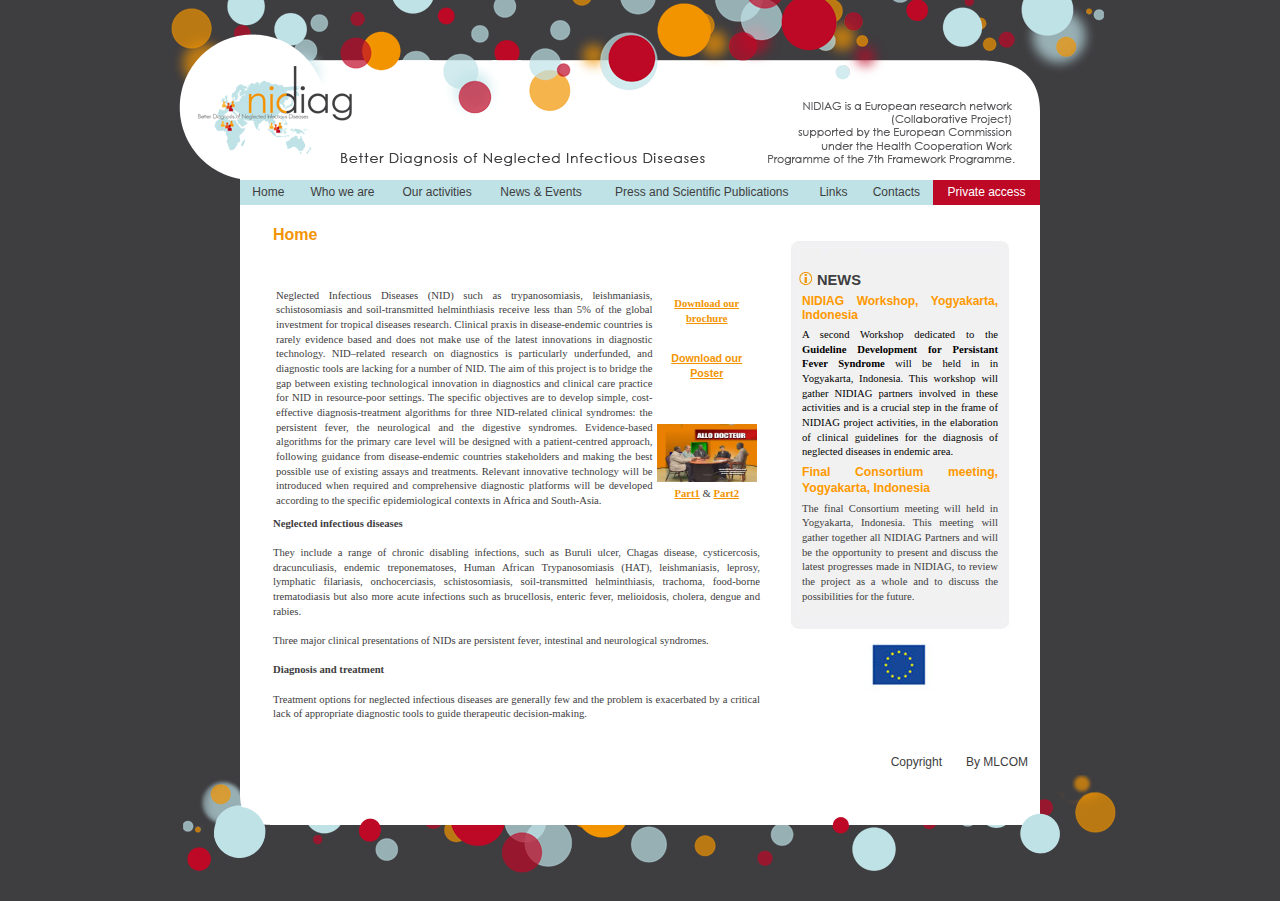
==== commit b4dae57b: "nidiag" ====
--- a/index.html
+++ b/index.html
@@ -357,20 +357,20 @@
           <!-- NEXT/PREV MONTH NAV AND MONTH INDICATOR -->
           <tr class="m">
             <td class="b" nowrap="nowrap">Feb</td>
-            <td class="c" id="displayMonthEl" title="You are here: 11:51:20 Mar 24, 2016">MAR</td>
-            <td class="f" nowrap="nowrap"><a href="index.html" title="29 Jun 2017"><strong>Jun</strong></a></td>
+            <td class="c" id="displayMonthEl" title=""></td>
+            <td class="f" nowrap="nowrap"><a href="index.html" title=""><strong></strong></a></td>
           </tr>
           <!-- NEXT/PREV CAPTURE NAV AND DAY OF MONTH INDICATOR -->
           <tr class="d">
             <td class="b" nowrap="nowrap"><img src="images/wm_tb_prv_off.png" alt="Previous capture" width="14" height="16" border="0" /></td>
-            <td class="c" id="displayDayEl" style="width:34px;font-size:22px;white-space:nowrap;" title="You are here: 11:51:20 Mar 24, 2016">24</td>
-            <td class="f" nowrap="nowrap"><a href="index.html" title="08:15:48 Jun 29, 2017"><img src="images/wm_tb_nxt_on.png" alt="Next capture" width="14" height="16" border="0" /></a></td>
+            <td class="c" id="displayDayEl" style="width:34px;font-size:22px;white-space:nowrap;" title=">24</td>
+            <td class="f" nowrap="nowrap"><a href="index.html" title=""><img src="images/wm_tb_nxt_on.png" alt="Next capture" width="14" height="16" border="0" /></a></td>
           </tr>
           <!-- NEXT/PREV YEAR NAV AND YEAR INDICATOR -->
           <tr class="y">
             <td class="b" nowrap="nowrap">2015</td>
-            <td class="c" id="displayYearEl" title="You are here: 11:51:20 Mar 24, 2016">2016</td>
-            <td class="f" nowrap="nowrap"><a href="index.html" title="29 Jun 2017"><strong>2017</strong></a></td>
+            <td class="c" id="displayYearEl" title=""></td>
+            <td class="f" nowrap="nowrap"><a href="index.html" title=""><strong></strong></a></td>
           </tr>
         </tbody>
       </table>
@@ -383,7 +383,7 @@
           <a id="wm-save-snapshot-open" href="#" title="Share via My Web Archive" >
             <span class="iconochive-web"></span>
           </a>
-          <a href="https://www.shorturl.at/shortener.php" title="Sign In" id="wm-sign-in">
+          <a href="" title="Sign In" id="wm-sign-in">
             <span class="iconochive-person"></span>
           </a>
           <span id="wm-save-snapshot-in-progress" class="iconochive-web"></span>
@@ -427,7 +427,7 @@
 	      </div>
       <div style="display:inline-block;vertical-align:top;width:49%;">
 			<span class="c-logo" style="background-image:url(/images/wide00013.jpeg)"></span>
-		<div>Collection: <a style="color:#33f;" href="" target="_new"><span class="wm-title">Survey Crawl Number 4 - Started Jan 9th, 2016 - Ended Feb 25th, 2016</span></a></div>
+		<div>Collection: <a style="color:#33f;" href="" target="_new"><span class="wm-title">Survey Crawl Number 4</span></a></div>
 		<div style="max-height:75px;overflow:hidden;position:relative;">
 	  <div style="position:absolute;top:0;left:0;width:100%;height:75px;background:linear-gradient(to bottom,rgba(255,255,255,0) 0%,rgba(255,255,255,0) 90%,rgba(255,255,255,255) 100%);"></div>
 	  <p>The seed for this crawl was a list of every host in the </p>
@@ -489,7 +489,7 @@
 if (TransMenu.isSupported()) {
 var ms = new TransMenuSet(TransMenu.direction.down, 0,0, TransMenu.reference.bottomLeft);
 var menu162 = ms.addMenu(document.getElementById("menu162"));
- menu162.addItem("Partners", "/who-we-are/partners", "0");
+ menu162.addItem("Partners", "/who-we-are/partners.html", "0");
 var menu164 = ms.addMenu(document.getElementById("menu164"));
  menu164.addItem("Context", "", "0");
 menu164.addItem("Expected Outcomes", "/our-activities/expected-outcomes", "0");
@@ -587,9 +587,9 @@
 <table class="contentpaneopen">
 	<tr>
 		<td valign="top"><p><span style="color: #ff9900;"><strong>NIDIAG Workshop, Yogyakarta, Indonesia</strong></span></p>
-<p style="text-align: justify;"><span style="font-size: 8pt; font-family: verdana, geneva; color: #000000;">A second Workshop dedicated to the <strong>Guideline Development for Persistant Fever Syndrome </strong>will be held in in Yogyakarta, Indonesia, on 12-13 March 2016. This workshop will gather NIDIAG partners involved in these activities and is a crucial step in the frame of NIDIAG project activities, in the elaboration of clinical guidelines for the diagnosis of neglected diseases in endemic area.</span></p>
+<p style="text-align: justify;"><span style="font-size: 8pt; font-family: verdana, geneva; color: #000000;">A second Workshop dedicated to the <strong>Guideline Development for Persistant Fever Syndrome </strong>will be held in in Yogyakarta, Indonesia. This workshop will gather NIDIAG partners involved in these activities and is a crucial step in the frame of NIDIAG project activities, in the elaboration of clinical guidelines for the diagnosis of neglected diseases in endemic area.</span></p>
 <p style="text-align: justify;"><strong style="color: #ff9900; font-size: 12.16px; line-height: 1.3em;">Final Consortium meeting, Yogyakarta, Indonesia</strong></p>
-<p style="text-align: justify;"><span style="font-family: verdana, geneva; font-size: 8pt;">The final Consortium meeting will held in Yogyakarta, Indonesia, on 14-16 March 2016. This meeting will gather together all NIDIAG Partners and will be the opportunity to present and discuss the latest progresses made in NIDIAG, to review the project as a whole and to discuss the possibilities for the future.</span></p></td>
+<p style="text-align: justify;"><span style="font-family: verdana, geneva; font-size: 8pt;">The final Consortium meeting will held in Yogyakarta, Indonesia. This meeting will gather together all NIDIAG Partners and will be the opportunity to present and discuss the latest progresses made in NIDIAG, to review the project as a whole and to discuss the possibilities for the future.</span></p></td>
 	</tr>
 	<tr>
         <td valign="top">
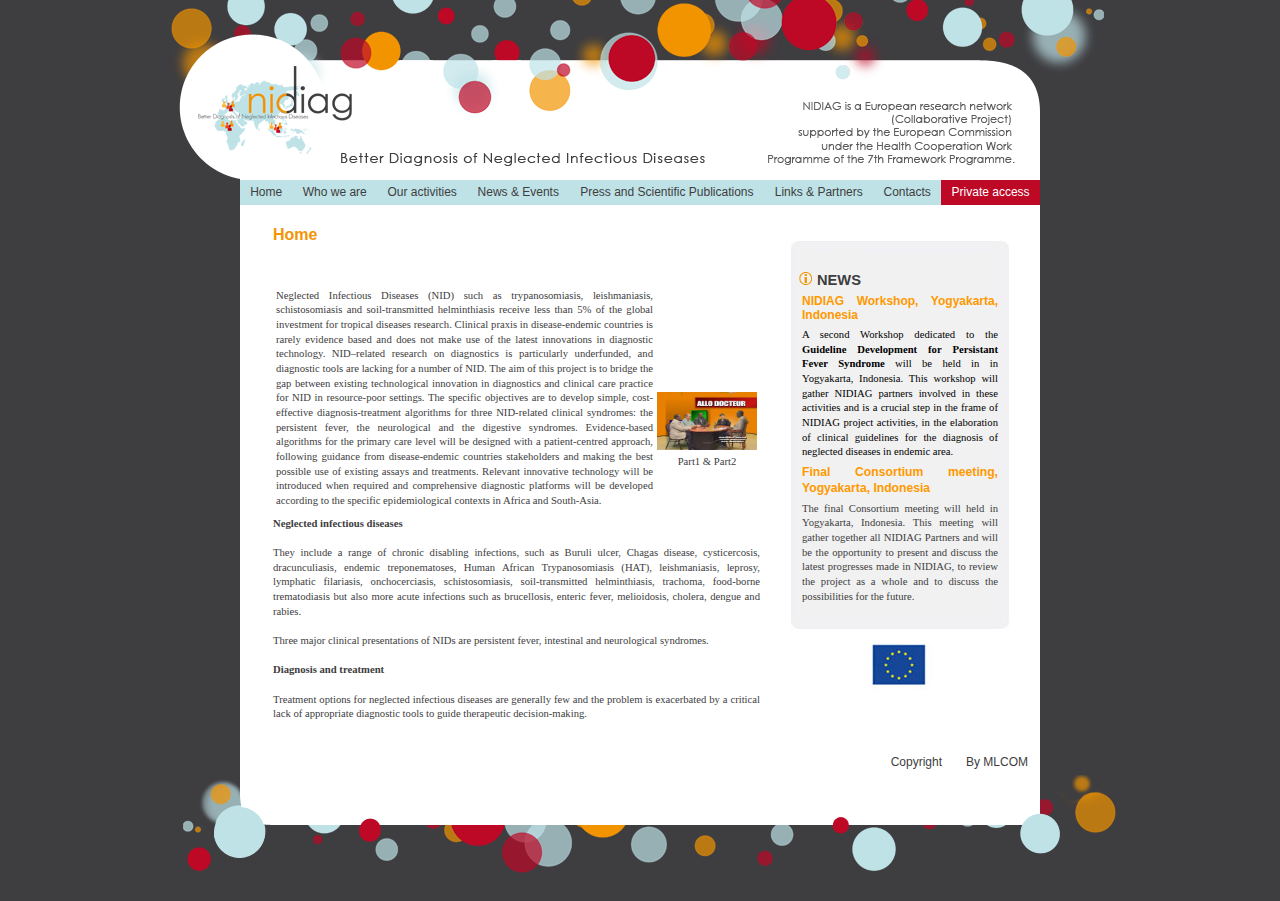
==== commit 0e17933d: "change image and links page" ====
--- a/index.html
+++ b/index.html
@@ -2,7 +2,6 @@
 <!DOCTYPE html PUBLIC "-//W3C//DTD XHTML 1.0 Transitional//EN" "http://www.w3.org/TR/xhtml1/DTD/xhtml1-transitional.dtd">
 <html xmlns="http://www.w3.org/1999/xhtml" xml:lang="en-gb" lang="en-gb">
 <head><script src="js/analytics.js" type="text/javascript"></script>
-<script type="text/javascript">window.addEventListener('DOMContentLoaded',function(){var v=archive_analytics.values;v.service='wb';v.server_name=''})</script>
 <script type="text/javascript" src="js/bundle-playback.js" charset="utf-8"></script>
 <script type="text/javascript" src="js/wombat.js" charset="utf-8"></script>
 <script>window.RufflePlayer=window.RufflePlayer||{};window.RufflePlayer.config={"autoplay":"on","unmuteOverlay":"hidden"};</script>
@@ -18,8 +17,7 @@
   <meta name="description" content="NIDIAG is a European research network (Collaborative Project) coordinated by the Institute of Tropical Medicine (ITM, Prof. Marleen Boelaert, Antwerpen, Belgium)."/>
   <meta name="generator" content=""/>
   <title>Nidiag</title>
-  <link href="" rel="alternate" type="application/rss+xml" title="RSS 2.0"/>
-  <link href="" rel="alternate" type="application/atom+xml" title="Atom 1.0"/>
+  
   <link href="images/favicon.ico" rel="shortcut icon" type="image/x-icon"/>
   <script type="text/javascript" src="js/mootools.js"></script>
   <script type="text/javascript" src="js/caption.js"></script>
@@ -334,7 +332,7 @@
 </div><div id="wm-ipp-inside">
   <div id="wm-toolbar" style="position:relative;display:flex;flex-flow:row nowrap;justify-content:space-between;">
     <div id="wm-logo" style="/*width:110px;*/padding-top:12px;">
-      <a href="" title=" home page"><img src="images/wayback-toolbar-logo-200.png" srcset="" alt="" style="width:100px" border="0" /></a>
+      <img src="images/toolbar-logo-200.png" srcset="" alt="" style="width:100px" border="0" />
     </div>
     <div class="c" style="display:flex;flex-flow:column nowrap;justify-content:space-between;flex:1;">
       <form class="u" style="display:flex;flex-direction:row;flex-wrap:nowrap;" target="_top" method="get" action="/web/submit" name="wmtb" id="wmtb"><input type="text" name="url" id="wmtbURL" value="index.html" onfocus="this.focus();this.select();" style="flex:1;"/><input type="hidden" name="type" value="replay" /><input type="hidden" name="date" value="20160131213825" /><input type="submit" value="Go" />
@@ -343,11 +341,11 @@
                 <div class="s" id="wm-nav-captures" style="flex:1;">
           </div>
         <div class="k">
-          <a href="" id="wm-graph-anchor">
+          <div id="wm-graph-anchor">
             <div id="wm-ipp-sparkline" title="Explore captures for this URL" style="position: relative">
               <canvas id="wm-sparkline-canvas" width="725" height="27" border="0"></canvas>
             </div>
-          </a>
+          </div>
         </div>
       </div>
     </div>
@@ -358,7 +356,7 @@
           <tr class="m">
             <td class="b" nowrap="nowrap">Feb</td>
             <td class="c" id="displayMonthEl" title=""></td>
-            <td class="f" nowrap="nowrap"><a href="index.html" title=""><strong></strong></a></td>
+            <td class="f" nowrap="nowrap"></td>
           </tr>
           <!-- NEXT/PREV CAPTURE NAV AND DAY OF MONTH INDICATOR -->
           <tr class="d">
@@ -370,7 +368,7 @@
           <tr class="y">
             <td class="b" nowrap="nowrap">2015</td>
             <td class="c" id="displayYearEl" title=""></td>
-            <td class="f" nowrap="nowrap"><a href="index.html" title=""><strong></strong></a></td>
+            <td class="f" nowrap="nowrap"></td>
           </tr>
         </tbody>
       </table>
@@ -380,28 +378,28 @@
                 <span class="xxs">
           <div id="wm-save-snapshot-success">success</div>
           <div id="wm-save-snapshot-fail">fail</div>
-          <a id="wm-save-snapshot-open" href="#" title="Share via My Web Archive" >
+          <a id="wm-save-snapshot-open" >
             <span class="iconochive-web"></span>
           </a>
-          <a href="" title="Sign In" id="wm-sign-in">
+          <a  title="Sign In" id="wm-sign-in">
             <span class="iconochive-person"></span>
           </a>
           <span id="wm-save-snapshot-in-progress" class="iconochive-web"></span>
         </span>
-                <a class="xxs" href="" title="Get some help using the " style="top:-6px;"><span class="iconochive-question" style="color:rgb(87,186,244);font-size:160%;"></span></a>
+                <a class="xxs"  title="Get some help using the " style="top:-6px;"><span class="iconochive-question" style="color:rgb(87,186,244);font-size:160%;"></span></a>
         <a id="wm-tb-close" href="#close" style="top:-2px;" title="Close the toolbar"><span class="iconochive-remove-circle" style="color:#888888;font-size:240%;"></span></a>
       </div>
       <div id="wm-share" class="xxs">
-        <a href=""
+        <a 
            id="wm-screenshot"
            title="screenshot">
           <span class="wm-icon-screen-shot"></span>
         </a>
-        <a href="#" id="wm-video" title="video">
+        <a  id="wm-video" title="video">
           <span class="iconochive-movies"></span>
         </a>
-        <a id="wm-share-facebook" href="#" data-url="index.html" title="Share on Facebook" style="margin-right:5px;" target="_blank"><span class="iconochive-facebook" style="color:#3b5998;font-size:160%;"></span></a>
-        <a id="wm-share-twitter" href="#" data-url="index.html" title="Share on Twitter" style="margin-right:5px;" target="_blank"><span class="iconochive-twitter" style="color:#1dcaff;font-size:160%;"></span></a>
+        <a id="wm-share-facebook"  data-url="index.html" title="Share on Facebook" style="margin-right:5px;" target="_blank"><span class="iconochive-facebook" style="color:#3b5998;font-size:160%;"></span></a>
+        <a id="wm-share-twitter"  data-url="index.html" title="Share on Twitter" style="margin-right:5px;" target="_blank"><span class="iconochive-twitter" style="color:#1dcaff;font-size:160%;"></span></a>
       </div>
       <div style="padding-right:2px;text-align:right;white-space:nowrap;">
         <a id="wm-expand" class="wm-btn wm-closed" href="#expand" onclick="__wm.ex(event);return false;"><span id="wm-expand-icon" class="iconochive-down-solid"></span> <span class="xxs" style="font-size:80%;">About this capture</span></a>
@@ -415,19 +413,17 @@
     <div style="padding:3px;position:relative" id="wm-collected-by-content">
             <div style="display:inline-block;vertical-align:top;width:50%;">
 			<span class="c-logo" style="background-image:url(/images/webwidecrawl.jpeg);"></span>
-		Organization: <a style="color:#33f;" href="" target="_new"><span class="wm-title">Internet Archive</span></a>
+		Organization: <a style="color:#33f;"  target="_new"><span class="wm-title"></span></a>
 		<div style="max-height:75px;overflow:hidden;position:relative;">
 	  <div style="position:absolute;top:0;left:0;width:100%;height:75px;background:linear-gradient(to bottom,rgba(255,255,255,0) 0%,rgba(255,255,255,0) 90%,rgba(255,255,255,255) 100%);"></div>
-	  The Internet Archive discovers and captures web pages through many different web crawls.
-
-At any given time several distinct crawls are running, some for months, and some every day or longer.
-
-View the web archive through the <a href=""></a>.
+	  
+
+
 	</div>
 	      </div>
       <div style="display:inline-block;vertical-align:top;width:49%;">
 			<span class="c-logo" style="background-image:url(/images/wide00013.jpeg)"></span>
-		<div>Collection: <a style="color:#33f;" href="" target="_new"><span class="wm-title">Survey Crawl Number 4</span></a></div>
+		<div>Collection: <a style="color:#33f;"  target="_new"><span class="wm-title">Survey Crawl Number 4</span></a></div>
 		<div style="max-height:75px;overflow:hidden;position:relative;">
 	  <div style="position:absolute;top:0;left:0;width:100%;height:75px;background:linear-gradient(to bottom,rgba(255,255,255,0) 0%,rgba(255,255,255,0) 90%,rgba(255,255,255,255) 100%);"></div>
 	  <p>The seed for this crawl was a list of every host in the </p>
@@ -473,7 +469,7 @@
 <a id="menu167" href="/publcations.html">Press and Scientific Publications</a>
 </td> 
 <td> 
-<a id="menu169" href="/links.html">Links</a>
+<a id="menu169" href="/links.html">Links & Partners</a>
 </td> 
 <td> 
 <a id="menu168" href="/contacts.html">Contacts</a>
@@ -489,7 +485,7 @@
 if (TransMenu.isSupported()) {
 var ms = new TransMenuSet(TransMenu.direction.down, 0,0, TransMenu.reference.bottomLeft);
 var menu162 = ms.addMenu(document.getElementById("menu162"));
- menu162.addItem("Partners", "/who-we-are/partners.html", "0");
+ menu162.addItem("Links & Partners", "/links.html", "0");
 var menu164 = ms.addMenu(document.getElementById("menu164"));
  menu164.addItem("Context", "", "0");
 menu164.addItem("Expected Outcomes", "/our-activities/expected-outcomes", "0");
@@ -602,7 +598,7 @@
                 <div id="pied_news"></div>
                 </div>
                 <div style="padding-left: 50%; margin-left: -34px;">
-                								<a href="" target="_blank"><div id="fp72"></div></a>
+                								<a  target="_blank"><div id="fp72"></div></a>
                 </div>
             </div>
                         <div id="contenu"> <div style="width:493px;">                       
@@ -628,7 +624,7 @@
 
 <tr>
 <td valign="top" colspan="2">
-<p><a href="" target="_blank" class="jce_file_custom"></a>&nbsp;</p>
+<p><a  target="_blank" class="jce_file_custom"></a>&nbsp;</p>
 <table border="0">
 <tbody>
 <tr>
@@ -636,13 +632,13 @@
 <p style="text-align: justify;"><span style="font-family: verdana,geneva;"><span style="font-size: 8pt;">Neglected Infectious Diseases (NID) such as trypanosomiasis, leishmaniasis, schistosomiasis and soil-transmitted helminthiasis receive less than 5% of the global investment for tropical diseases research. Clinical praxis in disease-endemic countries is rarely evidence based and does not make use of the latest innovations in diagnostic technology. NID–related research on diagnostics is particularly underfunded, and diagnostic tools are lacking for a number of NID. The aim of this project is to bridge the gap between existing technological innovation in diagnostics and clinical care practice for NID in resource-poor settings. The specific objectives are to develop simple, cost-effective diagnosis-treatment algorithms for three NID-related clinical syndromes: the persistent fever, the neurological and the digestive syndromes. Evidence-based algorithms for the primary care level will be designed with a patient-centred approach, following guidance from disease-endemic countries stakeholders and making the best possible use of existing assays and treatments. Relevant innovative technology will be introduced when required and comprehensive diagnostic platforms will be developed according to the specific epidemiological contexts in Africa and South-Asia.</span></span></p>
 </td>
 <td>
-<p style="text-align: center;"><span style="font-family: verdana,geneva;"><span style="font-size: 8pt;"><a href="" target="_blank">Download&nbsp;our brochure</a></span></span></p>
+<p style="text-align: center;"><span style="font-family: verdana,geneva;"><span style="font-size: 8pt;"></span></span></p>
 <p style="text-align: center;"><span style="font-family: verdana,geneva;"><span style="font-size: 8pt;">&nbsp;</span></span></p>
-<p style="text-align: center;"><span style="font-size: 8pt;"><a href="" target="_blank">Download our Poster</a></span></p>
+<p style="text-align: center;"><span style="font-size: 8pt;"></span></p>
 <p style="text-align: center;"><span style="font-size: 8pt;">&nbsp;</span></p>
 <p style="text-align: center;"><span style="font-size: 8pt; line-height: 1.3em;">&nbsp;</span></p>
-<p style="text-align: center;"><span style="font-size: 8pt;"><a href="" target="_blank"><img src="images/Image_Allo_Docteur.jpeg" width="100" height="58" alt="NIDIAG Allo Docteur"/></a></span></p>
-<p style="text-align: center;"><span style="font-family: verdana, geneva; font-size: 8pt;"><span style="line-height: 1.3em;">&nbsp;</span><a href="" target="_blank" style="line-height: 1.3em;">Part1</a><span style="line-height: 1.3em;">&nbsp;&amp;&nbsp;</span><a href="" target="_blank" style="line-height: 1.3em;">Part2</a><span style="line-height: 1.3em;">&nbsp;</span></span></p>
+<p style="text-align: center;"><span style="font-size: 8pt;"><a  target="_blank"><img src="images/Image_Allo_Docteur.jpeg" width="100" height="58" alt="NIDIAG Allo Docteur"/></a></span></p>
+<p style="text-align: center;"><span style="font-family: verdana, geneva; font-size: 8pt;"><span style="line-height: 1.3em;">&nbsp;</span><a  target="_blank" style="line-height: 1.3em;">Part1</a><span style="line-height: 1.3em;">&nbsp;&amp;&nbsp;</span><a  target="_blank" style="line-height: 1.3em;">Part2</a><span style="line-height: 1.3em;">&nbsp;</span></span></p>
 </td>
 </tr>
 </tbody>
@@ -674,7 +670,7 @@
 <a id="menu4631" href="copyright.html">Copyright</a>
 </td> 
 <td class="last46"> 
-<a id="menu4632" href="" target="_blank">By MLCOM</a>
+<a id="menu4632"  target="_blank">By MLCOM</a>
 </td> 
 </tr> 
 </table></div> 
